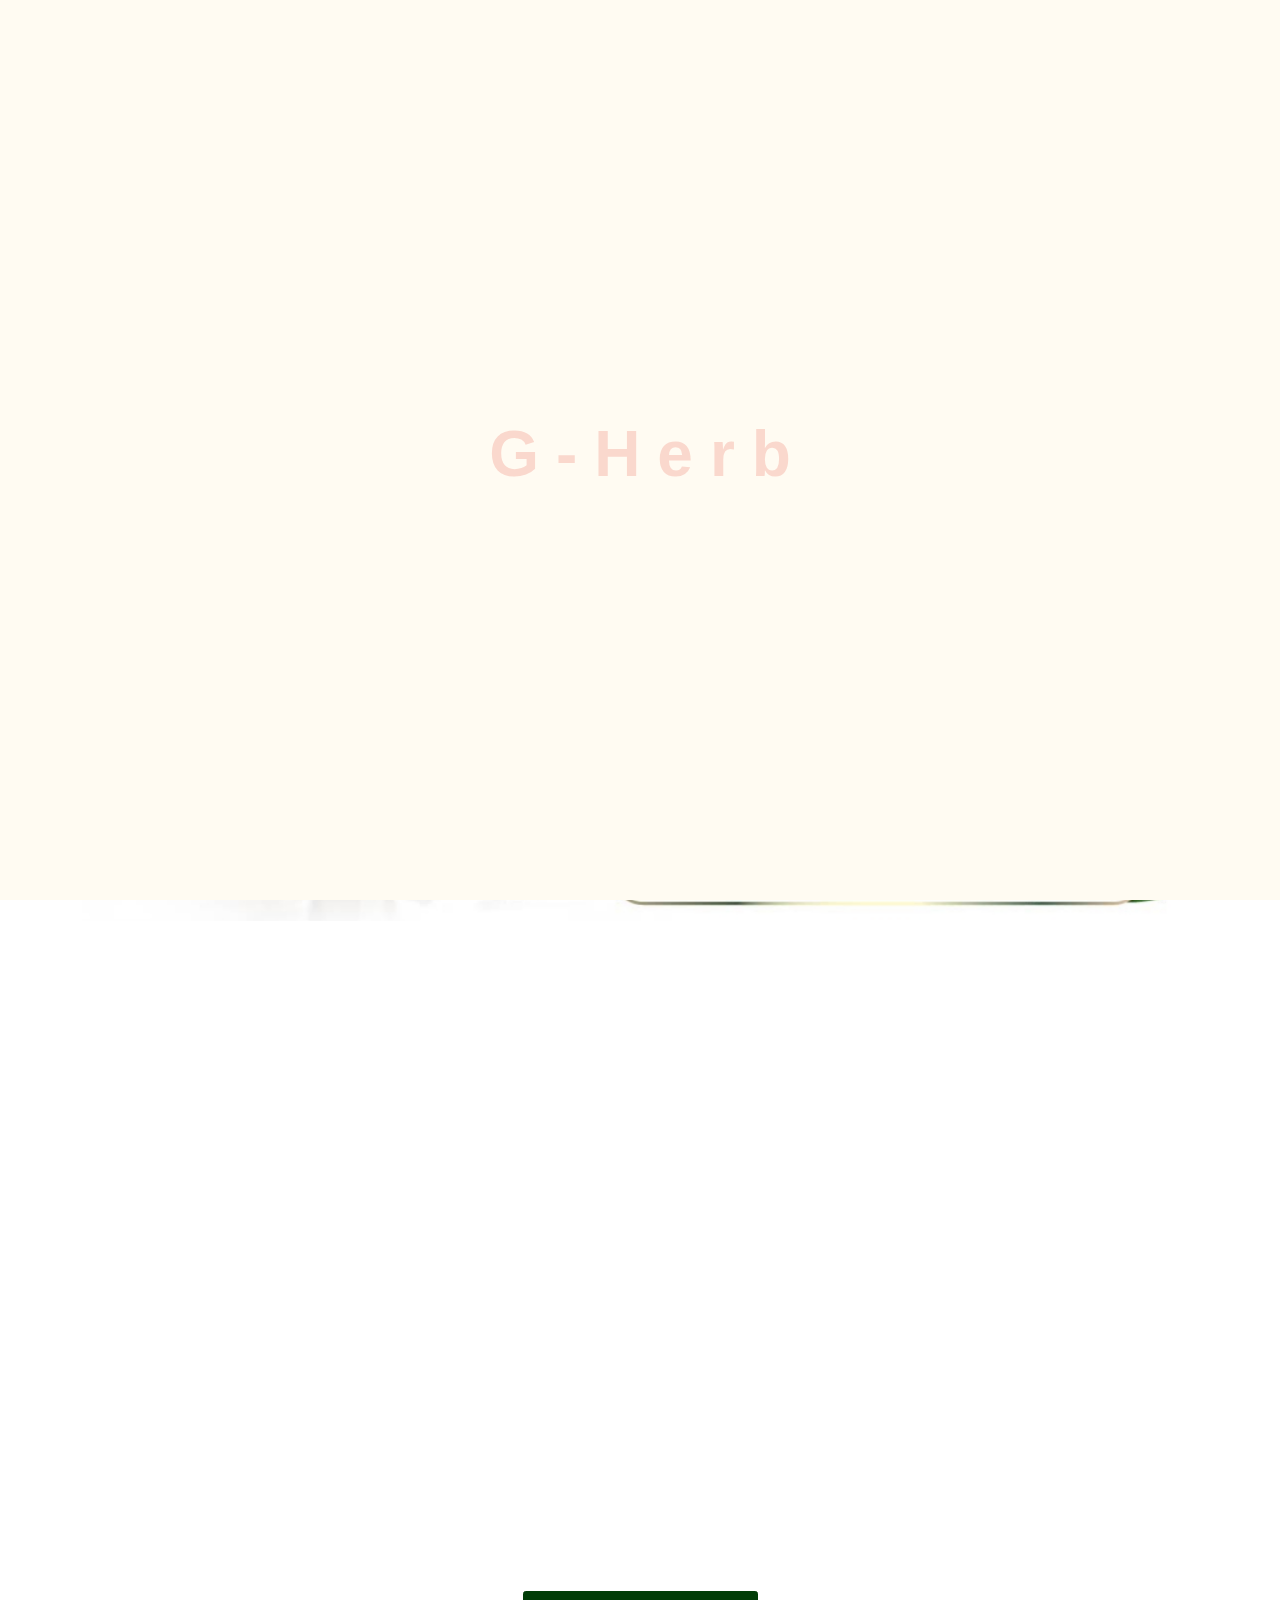
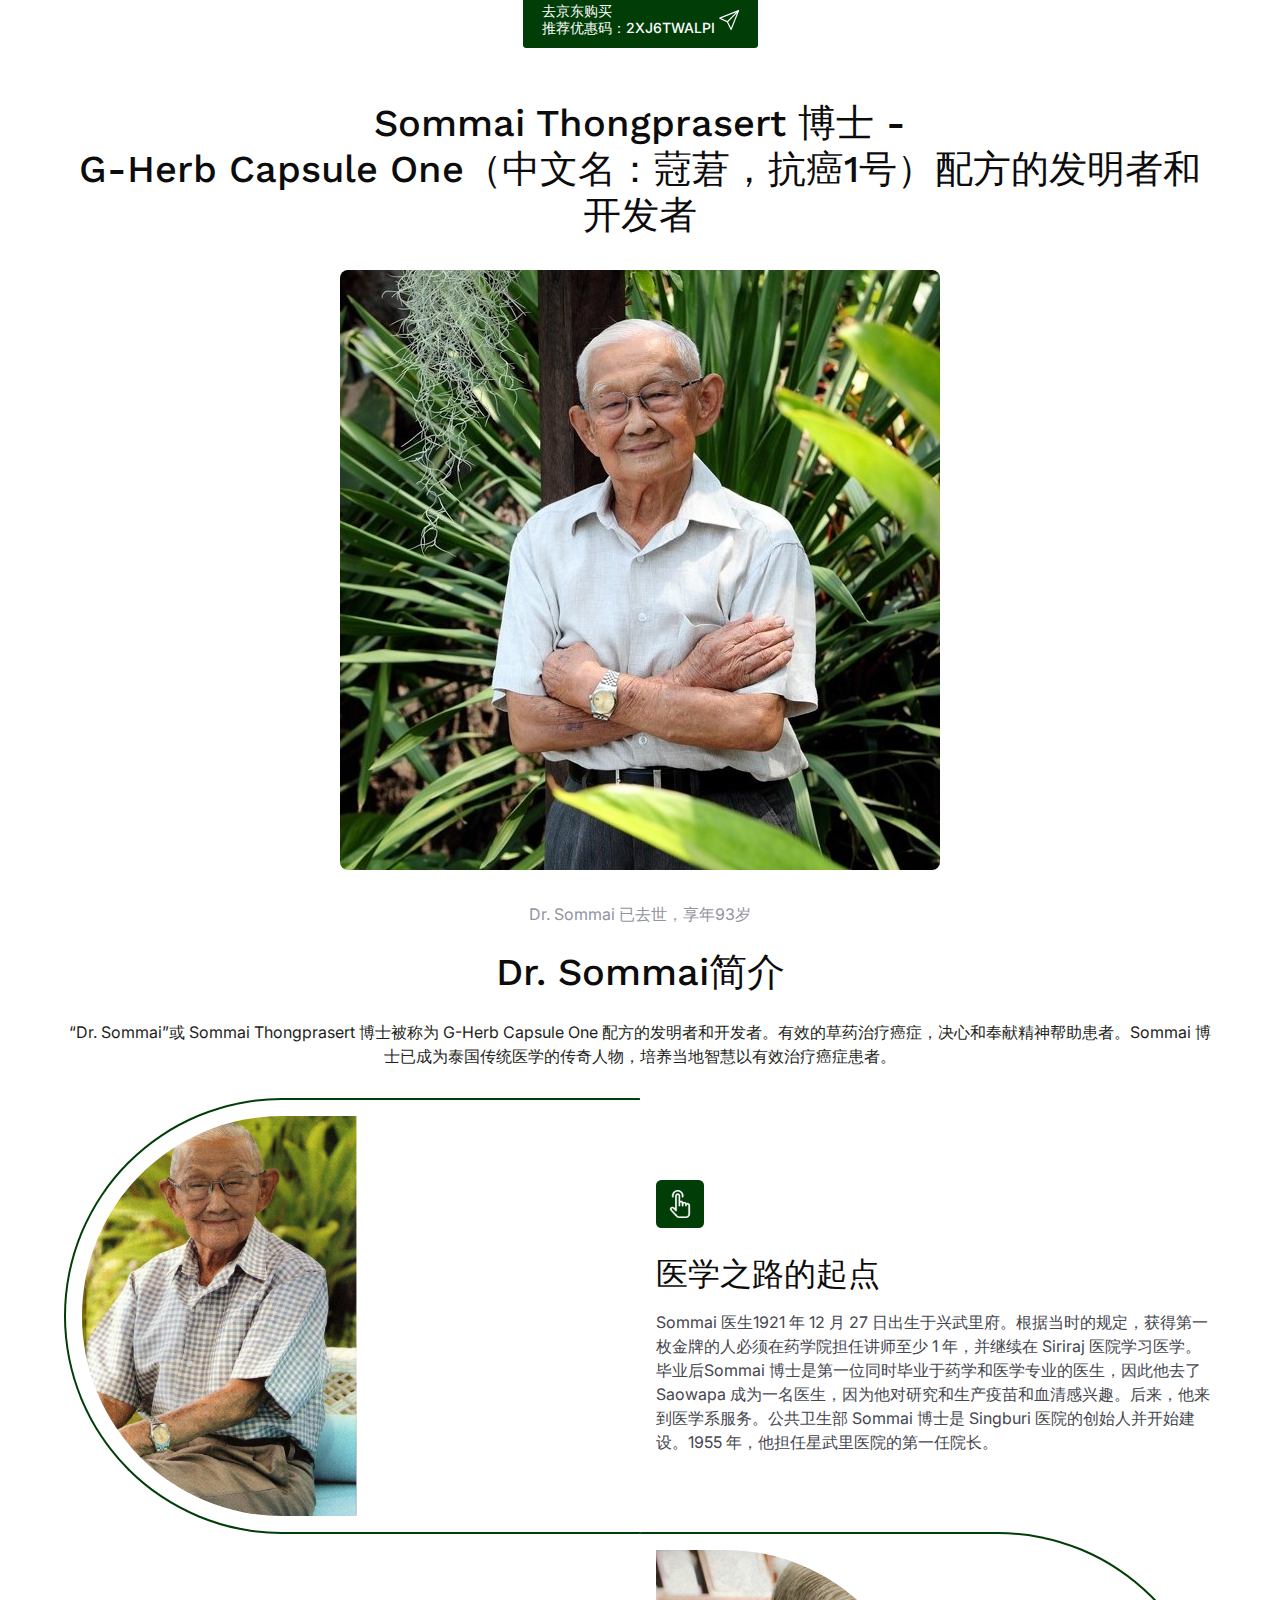
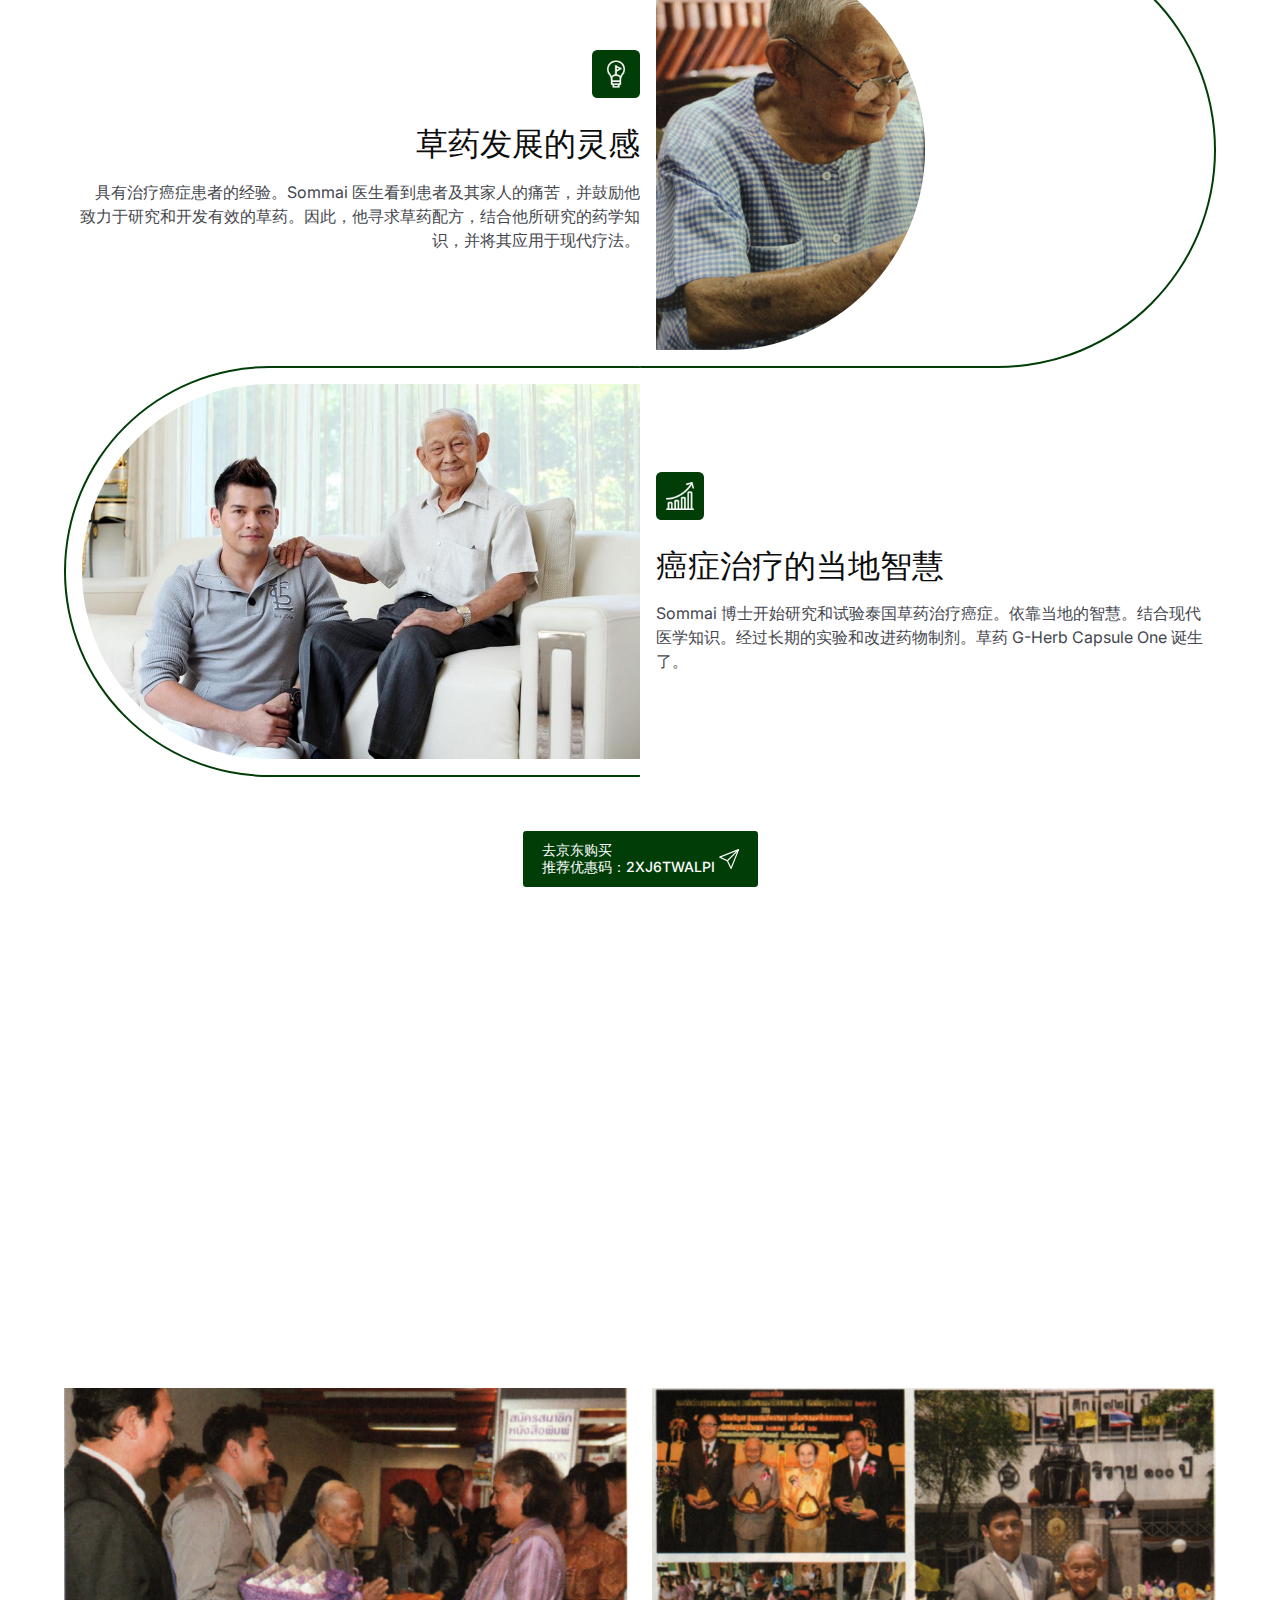
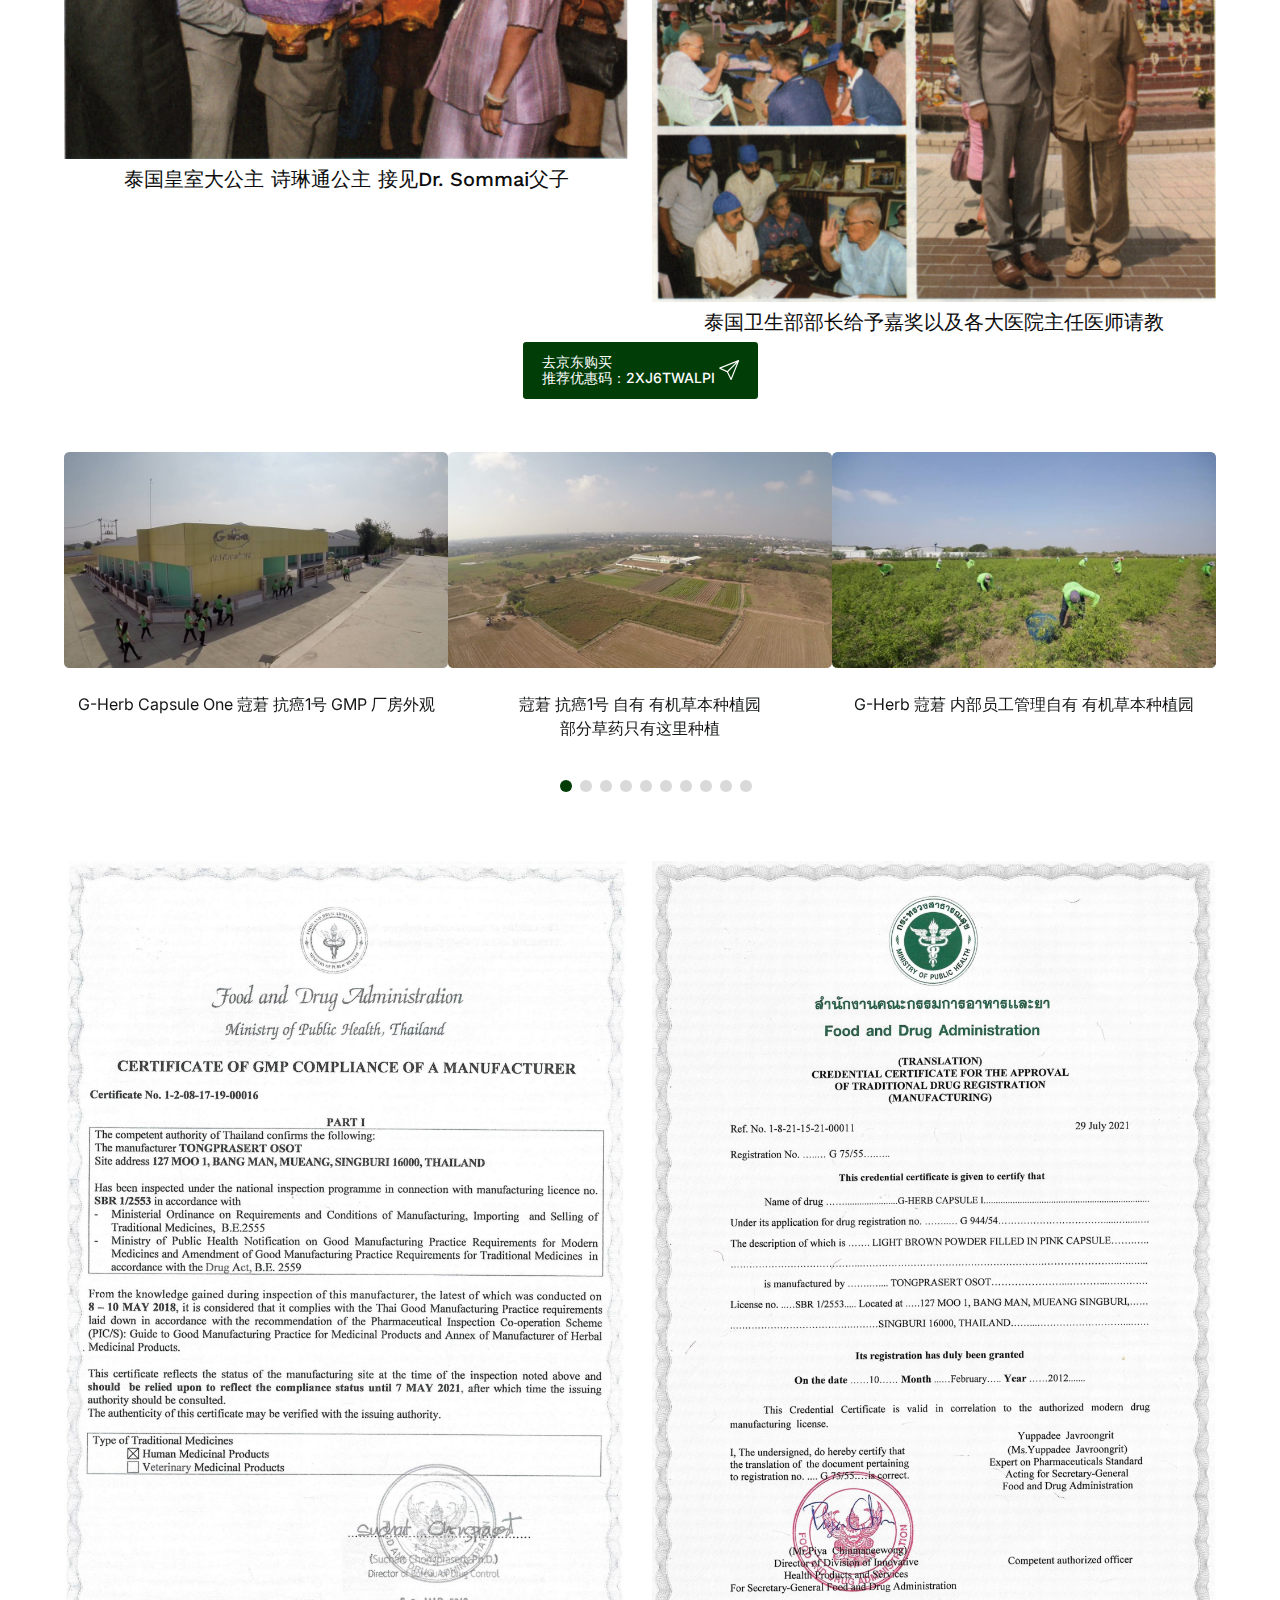
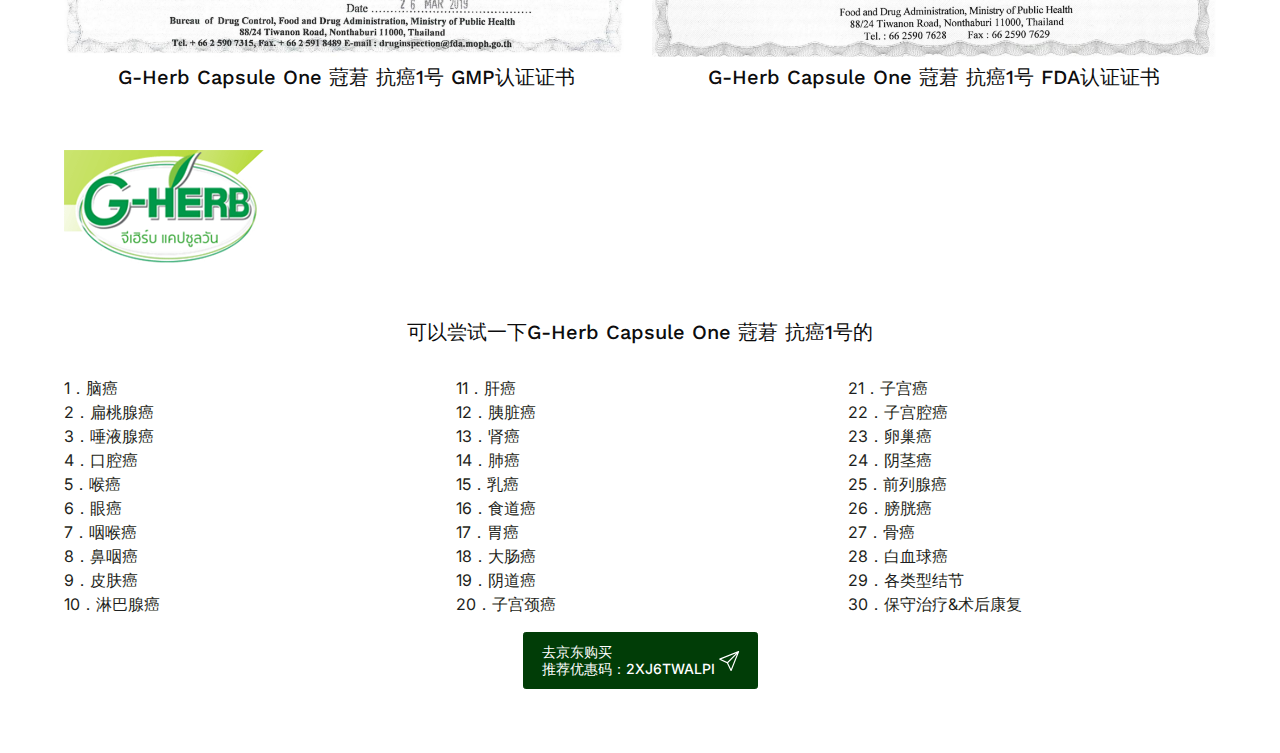
==== G-Herb Capsule One.html @ 32ceed3f "change mp4" ====
<!DOCTYPE html>
<html lang="en">

<head>
    <meta charset="UTF-8">
    <meta http-equiv="X-UA-Compatible" content="IE=edge">
    <meta name="viewport" content="width=device-width, initial-scale=1, shrink-to-fit=no">
    <meta name="keywords" content="G-Herb Capsule One,蒄莙,抗癌一号,抗癌1号,抗癌新药,泰国抗癌药,G-Herb,gherb,G-Herb Capsule 1,GHerb Capsule 1,G-Herb Capsule,GHerb Capsule,G-Herb Capsule1,GHerb Capsule1,GHerb Capsule One">
    <meta name="description" content="G-Herb Capsule One（中文名：蒄莙，抗癌1号），是2024年6月泰国进口抗癌新药">

    <title>G-Herb Capsule One || 蒄莙 || 抗癌一号 || 抗癌1号 || 2024年6月泰国进口抗癌新药</title>

    <!-- Favicon -->
    <link rel="shortcut icon" type="image/x-icon" href="./favicon.ico">

    <!-- All CSS files -->
    <link rel="stylesheet" href="static/css/font-awesome.css">
    <link rel="stylesheet" href="static/css/bootstrap.min.css">
    <link rel="stylesheet" href="static/css/classic.date.css">
    <link rel="stylesheet" href="static/css/classic.css">
    <link rel="stylesheet" href="static/css/slick.css">
    <link rel="stylesheet" href="static/css/app.css">
</head>

<body class="tt-smooth-scroll">
    <!-- Preloader -->
    <div id="preloader">
        <div class="loading loading07">
          <span data-text="G">G</span>
          <span data-text="-">-</span>
          <span data-text="H">H</span>
          <span data-text="e">e</span>
          <span data-text="r">r</span>
          <span data-text="b">b</span>
        </div>
    </div>
    <!-- Back To Top Start -->


    <!-- Main Wrapper Start -->
    <div id="scroll-container" data-code="推荐优惠码：2XJ6TWALPI">

        <!-- HEADER MENU START -->
        <header class="header position-relative">
            <div class="container-fluid">
                <nav class="navigation d-flex align-items-center justify-content-between">
                    <a href="#" class="d-flex align-items-center">
                        <img src="static/picture/logo.png" alt="G-Herb Capsule One 蒄莙 抗癌1号 logo" class="header-logo">
                    </a>
                    <div class="main-menu__right">
                        <a href="javascript:void(0);" class="cus-btn-2 goJD" title="点击复制推荐优惠码，并跳转到京东店铺" data-container="body" data-bs-toggle="modal" data-bs-target="#staticBackdrop">
                            <svg class="arr-2" xmlns="http://www.w3.org/2000/svg" width="21" height="20" viewbox="0 0 21 20" fill="none">
                                <path d="M20.513 0.171647C20.3472 0.00586635 20.0985 -0.0451101 19.881 0.041921L1.05291 7.57308C0.837481 7.65925 0.693223 7.86441 0.684942 8.09632C0.6767 8.32819 0.806075 8.54308 1.01482 8.64433L8.43934 12.2451L12.0402 19.6697C12.1384 19.8722 12.3435 19.9999 12.5673 19.9999C12.5742 19.9999 12.5812 19.9998 12.5882 19.9995C12.82 19.9913 13.0253 19.847 13.1114 19.6316L20.6426 0.803599C20.7297 0.585943 20.6787 0.337389 20.513 0.171647ZM2.71947 8.16862L17.6658 2.19016L8.7584 11.0974L2.71947 8.16862ZM12.5159 17.9651L9.58704 11.926L18.4944 3.01875L12.5159 17.9651Z"></path>
                            </svg>
                            <span class="text">
                                去京东购买<br />
                                推荐优惠码：<br class="d-xl-none" />2XJ6TWALPI
                            </span>
                            <span class="circle"></span>
                            <svg class="arr-1" xmlns="http://www.w3.org/2000/svg" width="21" height="20" viewbox="0 0 21 20" fill="none">
                                <path d="M20.513 0.171647C20.3472 0.00586635 20.0985 -0.0451101 19.881 0.041921L1.05291 7.57308C0.837481 7.65925 0.693223 7.86441 0.684942 8.09632C0.6767 8.32819 0.806075 8.54308 1.01482 8.64433L8.43934 12.2451L12.0402 19.6697C12.1384 19.8722 12.3435 19.9999 12.5673 19.9999C12.5742 19.9999 12.5812 19.9998 12.5882 19.9995C12.82 19.9913 13.0253 19.847 13.1114 19.6316L20.6426 0.803599C20.7297 0.585943 20.6787 0.337389 20.513 0.171647ZM2.71947 8.16862L17.6658 2.19016L8.7584 11.0974L2.71947 8.16862ZM12.5159 17.9651L9.58704 11.926L18.4944 3.01875L12.5159 17.9651Z"></path>
                            </svg>
                        </a>
                    </div>
                </nav>
            </div>
        </header>
        <!-- HEADER MENU END -->
        <!-- HERO BANNER START -->
        <section class="hero-banner">
            <div class="container-fluid">
                <h4 class="text-center mb-16 mt-16">2024年6月泰国新进口抗癌药</h4>
            </div>
        </section>
        <!-- HERO BANNER END -->
        <!-- HERO BANNER START -->
        <section class="hero-banner">
            <div class="container-fluid">
                <div class="banner-wrapper">
                    <div class="banner-image wow fadeInUp" data-wow-delay="1.95s">
                                <img src="static/picture/G-Herb Capsule One 30.png" alt="G-Herb Capsule One 蒄莙 抗癌1号 宣传图">
                            </div>
                </div>
            </div>
        </section>
        <!-- HERO BANNER END -->

        <!-- ABOUT SECTION START -->
        <section class="about-section py-80">
            <div class="container-fluid">
                <div class="row row-gap-4 align-items-center">
                    <div class="col-xl-6 col-lg-6 wow fadeInLeft animated" data-wow-delay="400ms">
                        <h2 class="mb-48">抗癌1号【蒄莙】简介：</h2>
                        <p class="mb-48 medium-black">G-Herb Capsule One（中文名：蒄莙，抗癌1号）由泰国的“Dr. Sommai”或 Sommai Thongprasert 博士发明和开发而来。G-Herb Capsule One（中文名：蒄莙，抗癌1号） 胶囊含有多种泰国草药，包括佛根茎、眼镜蛇舌草、慈鳔胶和黑鸡翅，通过 GMP（PIC/S） 良好生产规范药品检验合作计划，FDA – 食品和药物管理局 （Food and Drug Administration – FDA），并且通过了清真认证。它可有效减缓癌细胞的生长，减轻化疗的副作用，并增强身体的免疫系统。是一种由多种纯草本药物制成的抗癌胶囊。经过长达8年的交涉，终于于2024年6年G-Herb Capsule One（中文名：蒄莙，抗癌1号）在京东国际上线，得以引进我国。</p>
                    </div>
                    <div class="col-xl-6 col-lg-6 wow fadeInRight animated" data-wow-delay="400ms">
                        <div class="about-image">
                            <img src="static/picture/G-Herb Capsule One Product View.jpg" alt="G-Herb Capsule One 蒄莙 抗癌1号 产品图">
                            <div class="image-text text-center">
                                <h2 class="color-white mb-16">69+</h2>
                                <h5 class="color-white">多年研发 <br class="d-md-block d-none">
                                    实践经验</h5>
                            </div>
                        </div>
                    </div>
                </div>
            </div>
        </section>
        <!-- ABOUT SECTION END -->

        <!-- HERO BANNER START -->
        <section class="hero-banner">
            <div class="container-fluid text-center">
                <a href="javascript:void(0);" class="cus-btn-2 text-start goJD" title="点击复制推荐优惠码，并跳转到京东店铺" data-container="body" data-bs-toggle="modal" data-bs-target="#staticBackdrop">
                    <svg class="arr-2" xmlns="http://www.w3.org/2000/svg" width="21" height="20" viewbox="0 0 21 20" fill="none">
                        <path d="M20.513 0.171647C20.3472 0.00586635 20.0985 -0.0451101 19.881 0.041921L1.05291 7.57308C0.837481 7.65925 0.693223 7.86441 0.684942 8.09632C0.6767 8.32819 0.806075 8.54308 1.01482 8.64433L8.43934 12.2451L12.0402 19.6697C12.1384 19.8722 12.3435 19.9999 12.5673 19.9999C12.5742 19.9999 12.5812 19.9998 12.5882 19.9995C12.82 19.9913 13.0253 19.847 13.1114 19.6316L20.6426 0.803599C20.7297 0.585943 20.6787 0.337389 20.513 0.171647ZM2.71947 8.16862L17.6658 2.19016L8.7584 11.0974L2.71947 8.16862ZM12.5159 17.9651L9.58704 11.926L18.4944 3.01875L12.5159 17.9651Z"></path>
                    </svg>
                    <span class="text">
                        去京东购买<br />
                        推荐优惠码：<br class="d-xl-none" />2XJ6TWALPI
                    </span>
                    <span class="circle"></span>
                    <svg class="arr-1" xmlns="http://www.w3.org/2000/svg" width="21" height="20" viewbox="0 0 21 20" fill="none">
                        <path d="M20.513 0.171647C20.3472 0.00586635 20.0985 -0.0451101 19.881 0.041921L1.05291 7.57308C0.837481 7.65925 0.693223 7.86441 0.684942 8.09632C0.6767 8.32819 0.806075 8.54308 1.01482 8.64433L8.43934 12.2451L12.0402 19.6697C12.1384 19.8722 12.3435 19.9999 12.5673 19.9999C12.5742 19.9999 12.5812 19.9998 12.5882 19.9995C12.82 19.9913 13.0253 19.847 13.1114 19.6316L20.6426 0.803599C20.7297 0.585943 20.6787 0.337389 20.513 0.171647ZM2.71947 8.16862L17.6658 2.19016L8.7584 11.0974L2.71947 8.16862ZM12.5159 17.9651L9.58704 11.926L18.4944 3.01875L12.5159 17.9651Z"></path>
                    </svg>
                </a>
            </div>
        </section>
        <!-- HERO BANNER END -->

        <!-- ABOUT US PAGE -->
        <section class="about-us-page py-80">
            <div class="container-fluid">
                <h3 class="text-center mb-48">Sommai Thongprasert 博士 - <br class="d-lg-block d-none">
                    G-Herb Capsule One（中文名：蒄莙，抗癌1号）配方的发明者和开发者</h3>
                <div class="text-center">
                    <img src="static/picture/G-Herb Capsule One Decoverer.png" alt="G-Herb Capsule One 蒄莙 抗癌1号的发明者和开发者 Dr. Sommai" class="br-12 mb-48">
                </div>
                <p class="text-center mb-24">Dr. Sommai 已去世，享年93岁</p>
                <h3 class="text-center mb-24">Dr. Sommai简介</h3>
                <p class="text-center mb-48 medium-black">“Dr. Sommai”或 Sommai Thongprasert 博士被称为 G-Herb Capsule One 配方的发明者和开发者。有效的草药治疗癌症，决心和奉献精神帮助患者。Sommai 博士已成为泰国传统医学的传奇人物，培养当地智慧以有效治疗癌症患者。</p>
                <div class="row row-gap-4 align-items-center gx-0">
                    <div class="col-lg-6 order-lg-1 order-2">
                        <div class="about-image-container">
                            <img src="static/picture/G-Herb Capsule One Decoverer Dr. Sommai.png" alt="G-Herb Capsule One 蒄莙 抗癌1号的发明者和开发者 Dr. Sommai" style="max-height: 400px !important">
                        </div>
                    </div>
                    <div class="col-lg-6 order-lg-2 order-1">
                        <div class="about-text-container">
                            <div class="about-icon mb-32">
                                <img src="static/picture/ai-1.png" alt="">
                            </div>
                            <h4 class="mb-16">医学之路的起点</h4>
                            <p class="dark-gray medium-black">Sommai 医生1921 年 12 月 27 日出生于兴武里府。根据当时的规定，获得第一枚金牌的人必须在药学院担任讲师至少 1 年，并继续在 Siriraj 医院学习医学。毕业后Sommai 博士是第一位同时毕业于药学和医学专业的医生，因此他去了 Saowapa 成为一名医生，因为他对研究和生产疫苗和血清感兴趣。后来，他来到医学系服务。公共卫生部
                            Sommai 博士是 Singburi 医院的创始人并开始建设。1955 年，他担任星武里医院的第一任院长。</p>
                        </div>
                    </div>
                </div>
                <div class="row row-gap-4 align-items-center gx-0 py-lg-0 py-80">
                    <div class="col-lg-6">
                        <div class="about-text-container vr-2">
                            <div class="about-icon mb-32 text-end">
                                <img src="static/picture/ai-2.png" alt="">
                            </div>
                            <h4 class="text-end mb-16">草药发展的灵感</h4>
                            <p class="text-end dark-gray medium-black">具有治疗癌症患者的经验。Sommai 医生看到患者及其家人的痛苦，并鼓励他致力于研究和开发有效的草药。因此，他寻求草药配方，结合他所研究的药学知识，并将其应用于现代疗法。</p>
                        </div>
                    </div>
                    <div class="col-lg-6">
                        <div class="about-image-container vr-2 ">
                            <img src="static/picture/G-Herb Capsule One Decoverer Dr. Sommai older.png" alt="G-Herb Capsule One 蒄莙 抗癌1号的发明者和开发者 Dr. Sommai" style="max-height: 400px !important">
                        </div>
                    </div>
                </div>
                <div class="row row-gap-4 align-items-center gx-0">
                    <div class="col-lg-6 order-lg-1 order-2">
                        <div class="about-image-container">
                            <img src="static/picture/G-Herb Capsule One Decoverer Dr. Sommai and his som.png" alt="G-Herb Capsule One 蒄莙 抗癌1号的发明者和开发者 Dr. Sommai" style="max-height: 400px !important">
                        </div>
                    </div>
                    <div class="col-lg-6 order-lg-2 order-1">
                        <div class="about-text-container">
                            <div class="about-icon mb-32">
                                <img src="static/picture/ai-3.png" alt="">
                            </div>
                            <h4 class="mb-16">癌症治疗的当地智慧</h4>
                            <p class="dark-gray medium-black">Sommai 博士开始研究和试验泰国草药治疗癌症。依靠当地的智慧。结合现代医学知识。经过长期的实验和改进药物制剂。草药 G-Herb Capsule One 诞生了。</p>
                        </div>
                    </div>
                </div>
            </div>
        </section>
        <!-- ABOUT US PAGE -->

        <!-- HERO BANNER START -->
        <section class="hero-banner">
            <div class="container-fluid text-center">
                <a href="javascript:void(0);" class="cus-btn-2 text-start goJD" title="点击复制推荐优惠码，并跳转到京东店铺" data-container="body" data-bs-toggle="modal" data-bs-target="#staticBackdrop">
                    <svg class="arr-2" xmlns="http://www.w3.org/2000/svg" width="21" height="20" viewbox="0 0 21 20" fill="none">
                        <path d="M20.513 0.171647C20.3472 0.00586635 20.0985 -0.0451101 19.881 0.041921L1.05291 7.57308C0.837481 7.65925 0.693223 7.86441 0.684942 8.09632C0.6767 8.32819 0.806075 8.54308 1.01482 8.64433L8.43934 12.2451L12.0402 19.6697C12.1384 19.8722 12.3435 19.9999 12.5673 19.9999C12.5742 19.9999 12.5812 19.9998 12.5882 19.9995C12.82 19.9913 13.0253 19.847 13.1114 19.6316L20.6426 0.803599C20.7297 0.585943 20.6787 0.337389 20.513 0.171647ZM2.71947 8.16862L17.6658 2.19016L8.7584 11.0974L2.71947 8.16862ZM12.5159 17.9651L9.58704 11.926L18.4944 3.01875L12.5159 17.9651Z"></path>
                    </svg>
                    <span class="text">
                        去京东购买<br />
                        推荐优惠码：<br class="d-xl-none" />2XJ6TWALPI
                    </span>
                    <span class="circle"></span>
                    <svg class="arr-1" xmlns="http://www.w3.org/2000/svg" width="21" height="20" viewbox="0 0 21 20" fill="none">
                        <path d="M20.513 0.171647C20.3472 0.00586635 20.0985 -0.0451101 19.881 0.041921L1.05291 7.57308C0.837481 7.65925 0.693223 7.86441 0.684942 8.09632C0.6767 8.32819 0.806075 8.54308 1.01482 8.64433L8.43934 12.2451L12.0402 19.6697C12.1384 19.8722 12.3435 19.9999 12.5673 19.9999C12.5742 19.9999 12.5812 19.9998 12.5882 19.9995C12.82 19.9913 13.0253 19.847 13.1114 19.6316L20.6426 0.803599C20.7297 0.585943 20.6787 0.337389 20.513 0.171647ZM2.71947 8.16862L17.6658 2.19016L8.7584 11.0974L2.71947 8.16862ZM12.5159 17.9651L9.58704 11.926L18.4944 3.01875L12.5159 17.9651Z"></path>
                    </svg>
                </a>
            </div>
        </section>
        <!-- HERO BANNER END -->

        <!-- HERO BANNER START -->
        <section class="hero-banner pt-80">
            <div class="container-fluid">
                <div class="banner-wrapper wow fadeInUp" data-wow-delay="1.95s">
                    <img src="static/picture/G-Herb Capsule One Decoverer Dr. Sommai working.png" alt="G-Herb Capsule One 蒄莙 抗癌1号 Dr. Sommai 工作照">
                </div>
                <div class="row row-gap-4">
                    <div class="col-lg-6 col-md-6">
                        <div class="team-card">
                            <div class="image-box mb-8">
                                <img src="static/picture/G-Herb Capsule One Decoverer Dr. Sommai meet.png" alt="G-Herb Capsule One 泰国皇室大公主 诗琳通公主 接见Dr. Sommai父子">
                            </div>
                            <div class="mb-8">
                                <h6 class="text-center">泰国皇室大公主 诗琳通公主 接见Dr. Sommai父子</h6>
                            </div>
                        </div>
                    </div>
                    <div class="col-lg-6 col-md-6">
                        <div class="team-card">
                            <div class="image-box mb-8">
                                <img src="static/picture/G-Herb Capsule One Decoverer Dr. Sommai study.png" alt="G-Herb Capsule One 泰国卫生部部长颁奖以及各大医院主任医师请教">
                            </div>
                            <div class="mb-8">
                                <h6 class="text-center">泰国卫生部部长给予嘉奖以及各大医院主任医师请教</h6>
                            </div>
                        </div>
                    </div>
                </div>
            </div>
        </section>
        <!-- HERO BANNER END -->

        <!-- TEAM SECTION START -->
        <!-- <section class="team-section py-40">
            <div class="container-fluid">
                <div class="team-card bg-lightest-gray mb-24 text-center">
                    <div class="image-box mb-8">
                        <video src="static/picture/How G-Herb Capsule One Work.mp4" controls preload="auto" x-webkit-airplay="true" webkit-playsinline="true" poster="static/picture/How G-Herb Capsule One Work.jpg" width="100%"></video>
                    </div>
                    <div>
                        <h6 class="text-center mb-8">G-Herb Capsule One（中文名：蒄莙，抗癌1号）的抗癌原理</h6>
                    </div>
                </div>

                <div class="team-card bg-lightest-gray mb-24 text-center">
                    <div class="image-box mb-8">
                        <video src="static/picture/G-Herb Capsule One Company.mp4" controls preload="auto" x-webkit-airplay="true" webkit-playsinline="true" poster="static/picture/G-Herb Capsule One Company.jpg" width="100%"></video>
                    </div>
                    <div>
                        <h6 class="text-center mb-8">G-Herb Capsule One（中文名：蒄莙，抗癌1号）的董事长致辞</h6>
                    </div>
                </div>
            </div>
        </section> -->
        <!-- TEAM SECTION END -->

        <!-- HERO BANNER START -->
        <section class="hero-banner">
            <div class="container-fluid text-center">
                <a href="javascript:void(0);" class="cus-btn-2 text-start goJD" title="点击复制推荐优惠码，并跳转到京东店铺" data-container="body" data-bs-toggle="modal" data-bs-target="#staticBackdrop">
                    <svg class="arr-2" xmlns="http://www.w3.org/2000/svg" width="21" height="20" viewbox="0 0 21 20" fill="none">
                        <path d="M20.513 0.171647C20.3472 0.00586635 20.0985 -0.0451101 19.881 0.041921L1.05291 7.57308C0.837481 7.65925 0.693223 7.86441 0.684942 8.09632C0.6767 8.32819 0.806075 8.54308 1.01482 8.64433L8.43934 12.2451L12.0402 19.6697C12.1384 19.8722 12.3435 19.9999 12.5673 19.9999C12.5742 19.9999 12.5812 19.9998 12.5882 19.9995C12.82 19.9913 13.0253 19.847 13.1114 19.6316L20.6426 0.803599C20.7297 0.585943 20.6787 0.337389 20.513 0.171647ZM2.71947 8.16862L17.6658 2.19016L8.7584 11.0974L2.71947 8.16862ZM12.5159 17.9651L9.58704 11.926L18.4944 3.01875L12.5159 17.9651Z"></path>
                    </svg>
                    <span class="text">
                        去京东购买<br />
                        推荐优惠码：<br class="d-xl-none" />2XJ6TWALPI
                    </span>
                    <span class="circle"></span>
                    <svg class="arr-1" xmlns="http://www.w3.org/2000/svg" width="21" height="20" viewbox="0 0 21 20" fill="none">
                        <path d="M20.513 0.171647C20.3472 0.00586635 20.0985 -0.0451101 19.881 0.041921L1.05291 7.57308C0.837481 7.65925 0.693223 7.86441 0.684942 8.09632C0.6767 8.32819 0.806075 8.54308 1.01482 8.64433L8.43934 12.2451L12.0402 19.6697C12.1384 19.8722 12.3435 19.9999 12.5673 19.9999C12.5742 19.9999 12.5812 19.9998 12.5882 19.9995C12.82 19.9913 13.0253 19.847 13.1114 19.6316L20.6426 0.803599C20.7297 0.585943 20.6787 0.337389 20.513 0.171647ZM2.71947 8.16862L17.6658 2.19016L8.7584 11.0974L2.71947 8.16862ZM12.5159 17.9651L9.58704 11.926L18.4944 3.01875L12.5159 17.9651Z"></path>
                    </svg>
                </a>
            </div>
        </section>
        <!-- HERO BANNER END -->

        <!-- CONTACT SECTION START -->
        <section class="contact-page py-80">
            <div class="container-fluid">
                <div class="contact-slider">
                    <div class="slide text-center">
                        <img src="static/picture/G-Herb Capsule One Company View1.png" alt="" class="mb-24 br-8">
                        <p class="light-black mb-24">G-Herb Capsule One 蒄莙 抗癌1号 GMP 厂房外观</p>
                    </div>
                    <div class="slide text-center">
                        <img src="static/picture/G-Herb Capsule One Company View2.png" alt="" class="mb-24 br-8">
                        <p class="light-black mb-24">蒄莙 抗癌1号 自有 有机草本种植园<br />部分草药只有这里种植</p>
                    </div>
                    <div class="slide text-center">
                        <img src="static/picture/G-Herb Capsule One Company View3.png" alt="" class="mb-24 br-8">
                        <p class="light-black mb-24">G-Herb 蒄莙 内部员工管理自有 有机草本种植园</p>
                    </div>
                    <div class="slide text-center">
                        <img src="static/picture/G-Herb Capsule One Company View4.png" alt="" class="mb-24 br-8">
                        <p class="light-black mb-24">蒄莙 抗癌1号内部员工记录草药生长情况</p>
                    </div>
                    <div class="slide text-center">
                        <img src="static/picture/G-Herb Capsule One Company View5.png" alt="" class="mb-24 br-8">
                        <p class="light-black mb-24">G-Herb Capsule One 员工清点库存<br />年份越久药效越好</p>
                    </div>
                    <div class="slide text-center">
                        <img src="static/picture/G-Herb Capsule One Company View6.png" alt="" class="mb-24 br-8">
                        <p class="light-black mb-24">蒄莙 抗癌1号 数十年老员工<br />G-Herb离职率为0，这在泰国十分罕见</p>
                    </div>
                    <div class="slide text-center">
                        <img src="static/picture/G-Herb Capsule One Company View7.png" alt="" class="mb-24 br-8">
                        <p class="light-black mb-24">蒄莙 抗癌1号 草本胶囊制作中</p>
                    </div>
                    <div class="slide text-center">
                        <img src="static/picture/G-Herb Capsule One Company View8.png" alt="" class="mb-24 br-8">
                        <p class="light-black mb-24">G-Herb Capsule One 草本胶囊成品</p>
                    </div>
                    <div class="slide text-center">
                        <img src="static/picture/G-Herb Capsule One Company View9.png" alt="" class="mb-24 br-8">
                        <p class="light-black mb-24">蒄莙 抗癌1号 草本胶囊加工中</p>
                    </div>
                    <div class="slide text-center">
                        <img src="static/picture/G-Herb Capsule One Company View10.png" alt="" class="mb-24 br-8">
                        <p class="light-black mb-24">G-Herb Capsule One 蒄莙 抗癌1号 草药入库</p>
                    </div>
                </div>
            </div>
        </section>
        <!-- CONTACT SECTION END -->

        <!-- HERO BANNER START -->
        <section class="hero-banner pb-80">
            <div class="container-fluid">
                <div class="row row-gap-4">
                    <div class="col-lg-6 col-md-6">
                        <div class="team-card">
                            <div class="image-box mb-8">
                                <img src="static/picture/G-Herb Capsule One GMP.png" alt="G-Herb Capsule One 蒄莙 抗癌1号 GMP认证证书">
                            </div>
                            <div class="mb-8">
                                <h6 class="text-center">G-Herb Capsule One 蒄莙 抗癌1号 GMP认证证书</h6>
                            </div>
                        </div>
                    </div>
                    <div class="col-lg-6 col-md-6">
                        <div class="team-card">
                            <div class="image-box mb-8">
                                <img src="static/picture/G-Herb Capsule One FDA.png" alt="G-Herb Capsule One 蒄莙 抗癌1号 FDA认证证书">
                            </div>
                            <div class="mb-8">
                                <h6 class="text-center">G-Herb Capsule One 蒄莙 抗癌1号 FDA认证证书</h6>
                            </div>
                        </div>
                    </div>
                </div>
            </div>
        </section>
        <!-- HERO BANNER END -->

        <!--FOOTER START -->
        <footer class="bg-white pb-96">
            <div class="container-fluid">
                <div class="logo-block mb-48">
                    <a href="#" class="mb-24" title="">
                        <img src="static/picture/logo.png" alt="G-Herb Capsule One 蒄莙 抗癌1号 logo">
                    </a>
                </div>
                <div class="row">
                	<div class="mb-8">
                        <h6 class="text-center">可以尝试一下G-Herb Capsule One 蒄莙 抗癌1号的</h6>
                    </div>
                    <div class="col-xl-4 col-lg-4 col-md-4">
                        <div class="footer-links">
                            <ul class="list-unstyled medium-black">
                                <li>1．脑癌</li>
                                <li>2．扁桃腺癌</li>
                                <li>3．唾液腺癌</li>
                                <li>4．口腔癌</li>
                                <li>5．喉癌</li>
                                <li>6．眼癌</li>
                                <li>7．咽喉癌</li>
                                <li>8．鼻咽癌</li>
                                <li>9．皮肤癌</li>
                                <li>10．淋巴腺癌</li>
                            </ul>
                        </div>
                    </div>
                    <div class="col-xl-4 col-lg-4 col-md-4">
                        <div class="footer-links">
                            <ul class="list-unstyled medium-black">
                                <li>11．肝癌</li>
                                <li>12．胰脏癌</li>
                                <li>13．肾癌</li>
                                <li>14．肺癌</li>
                                <li>15．乳癌</li>
                                <li>16．食道癌</li>
                                <li>17．胃癌</li>
                                <li>18．大肠癌</li>
                                <li>19．阴道癌</li>
                                <li>20．子宫颈癌</li>
                            </ul>
                        </div>
                    </div>
                    <div class="col-xl-4 col-lg-4 col-md-4">
                        <div class="footer-links">
                            <ul class="list-unstyled medium-black">
                                <li>21．子宫癌</li>
                                <li>22．子宫腔癌</li>
                                <li>23．卵巢癌</li>
                                <li>24．阴茎癌</li>
                                <li>25．前列腺癌</li>
                                <li>26．膀胱癌</li>
                                <li>27．骨癌</li>
                                <li>28．白血球癌</li>
                                <li>29．各类型结节</li>
                                <li>30．保守治疗&术后康复</li>
                            </ul>
                        </div>
                    </div>
                </div>
            </div>
            <div class="container-fluid text-center">
                <a href="javascript:void(0);" class="cus-btn-2 text-start goJD" title="点击复制推荐优惠码，并跳转到京东店铺" data-container="body" data-bs-toggle="modal" data-bs-target="#staticBackdrop">
                    <svg class="arr-2" xmlns="http://www.w3.org/2000/svg" width="21" height="20" viewbox="0 0 21 20" fill="none">
                        <path d="M20.513 0.171647C20.3472 0.00586635 20.0985 -0.0451101 19.881 0.041921L1.05291 7.57308C0.837481 7.65925 0.693223 7.86441 0.684942 8.09632C0.6767 8.32819 0.806075 8.54308 1.01482 8.64433L8.43934 12.2451L12.0402 19.6697C12.1384 19.8722 12.3435 19.9999 12.5673 19.9999C12.5742 19.9999 12.5812 19.9998 12.5882 19.9995C12.82 19.9913 13.0253 19.847 13.1114 19.6316L20.6426 0.803599C20.7297 0.585943 20.6787 0.337389 20.513 0.171647ZM2.71947 8.16862L17.6658 2.19016L8.7584 11.0974L2.71947 8.16862ZM12.5159 17.9651L9.58704 11.926L18.4944 3.01875L12.5159 17.9651Z"></path>
                    </svg>
                    <span class="text">
                        去京东购买<br />
                        推荐优惠码：<br class="d-xl-none" />2XJ6TWALPI
                    </span>
                    <span class="circle"></span>
                    <svg class="arr-1" xmlns="http://www.w3.org/2000/svg" width="21" height="20" viewbox="0 0 21 20" fill="none">
                        <path d="M20.513 0.171647C20.3472 0.00586635 20.0985 -0.0451101 19.881 0.041921L1.05291 7.57308C0.837481 7.65925 0.693223 7.86441 0.684942 8.09632C0.6767 8.32819 0.806075 8.54308 1.01482 8.64433L8.43934 12.2451L12.0402 19.6697C12.1384 19.8722 12.3435 19.9999 12.5673 19.9999C12.5742 19.9999 12.5812 19.9998 12.5882 19.9995C12.82 19.9913 13.0253 19.847 13.1114 19.6316L20.6426 0.803599C20.7297 0.585943 20.6787 0.337389 20.513 0.171647ZM2.71947 8.16862L17.6658 2.19016L8.7584 11.0974L2.71947 8.16862ZM12.5159 17.9651L9.58704 11.926L18.4944 3.01875L12.5159 17.9651Z"></path>
                    </svg>
                </a>
            </div>
        </footer>
        <!--FOOTER END -->

    </div>
    <!-- Main Wrapper End -->
<!-- Modal -->
<div class="modal fade" id="staticBackdrop" data-bs-backdrop="static" data-bs-keyboard="false" tabindex="-1" aria-labelledby="staticBackdropLabel" aria-hidden="true">
  <div class="modal-dialog">
    <div class="modal-content">
      <div class="modal-header">
        <h1 class="modal-title fs-5" id="staticBackdropLabel">提示</h1>
        <button type="button" class="btn-close" data-bs-dismiss="modal" aria-label="Close"></button>
      </div>
      <div class="modal-body copyTis copyOK medium-black" style="display: none;">
        已复制7.5折<span class="quanTips">官方推荐优惠码：2XJ6TWALPI</span>，正在跳转……
      </div>
      <div class="modal-body copyTis copyFail" style="display: none;">
        <p class="medium-black">请手动复制7.5折官方推荐优惠码：<span class="quanTips">2XJ6TWALPI</span></p>
        <p><a class="color-primary fw-800 jumpJd" href="#">复制后点击这里跳转到京东优惠购买</a></p>
      </div>
      <div class="modal-footer">
        <button type="button" class="btn btn-secondary" data-bs-dismiss="modal">关闭</button>
      </div>
    </div>
  </div>
</div>

    <!-- Back To Top Start -->
    <button class="scrollToTopBtn"><i class="fa fa-arrow-up"></i></button>
    <!-- Jquery Js -->
    <script src="static/js/bootstrap.min.js"></script>
    <script src="static/js/jquery-3.6.3.min.js"></script>
    <script src="static/js/jquery-validator.js"></script>
    <script src="static/js/slick.min.js"></script>
    <script src="static/js/wow.js"></script>
    <script src="static/js/app.js"></script>
    <script>
    var _hmt = _hmt || [];
    (function() {
      var hm = document.createElement("script");
      hm.src = "https://hm.baidu.com/hm.js?866e6aff5361c8ccbb4b9b7af3a2912f";
      var s = document.getElementsByTagName("script")[0]; 
      s.parentNode.insertBefore(hm, s);
    })();
    </script>
</body>

</html>
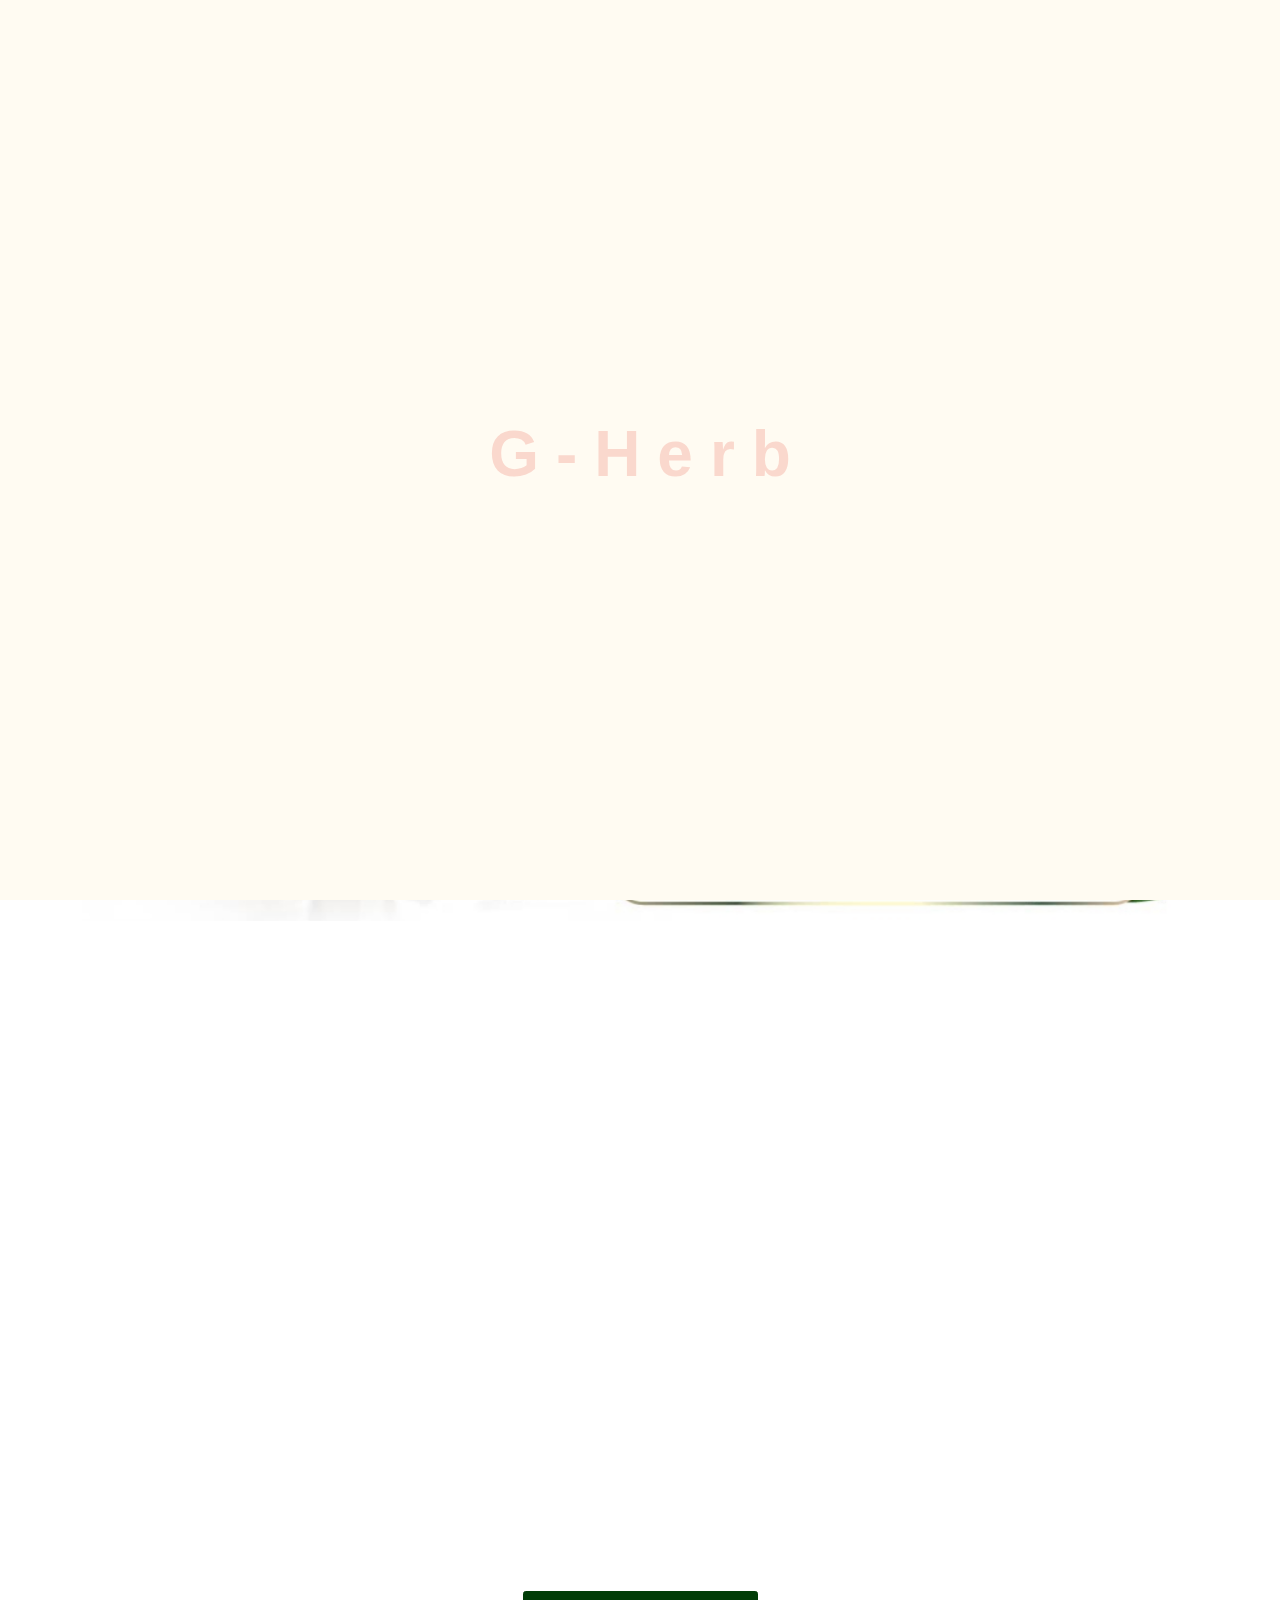
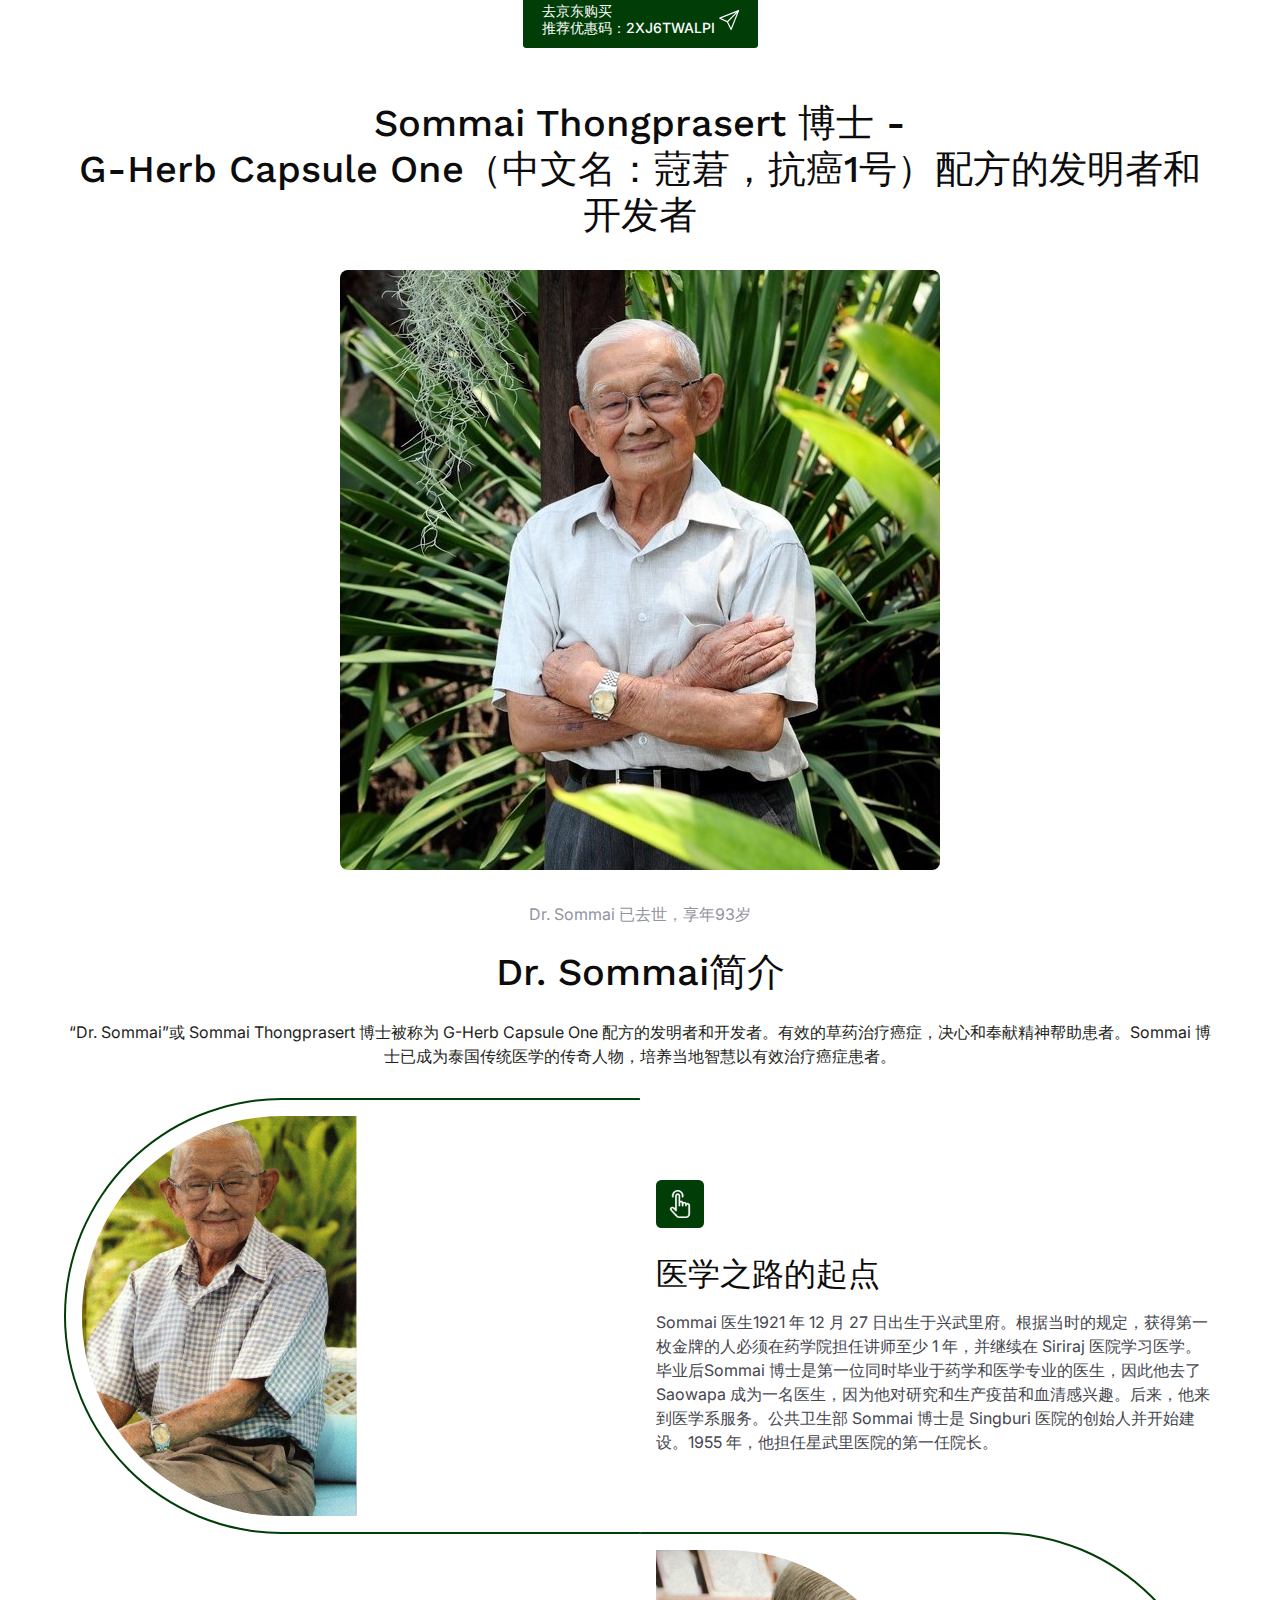
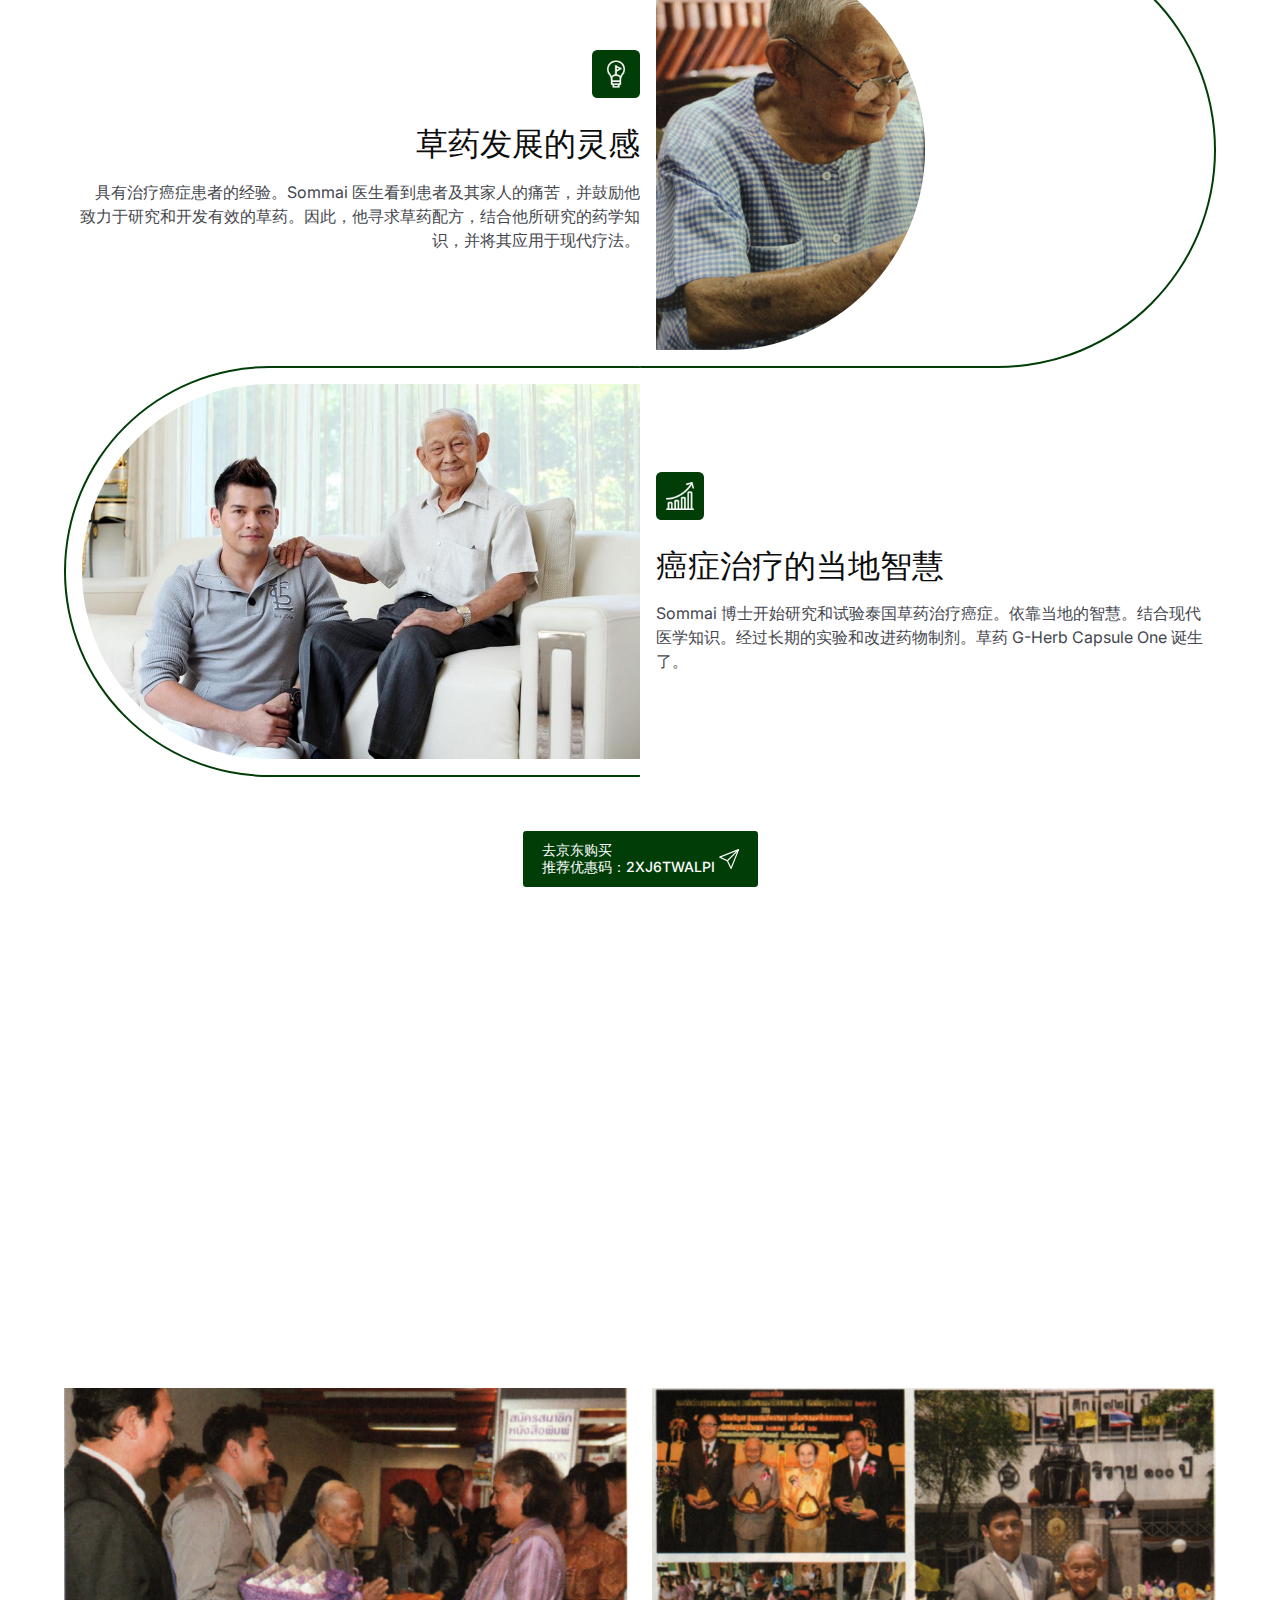
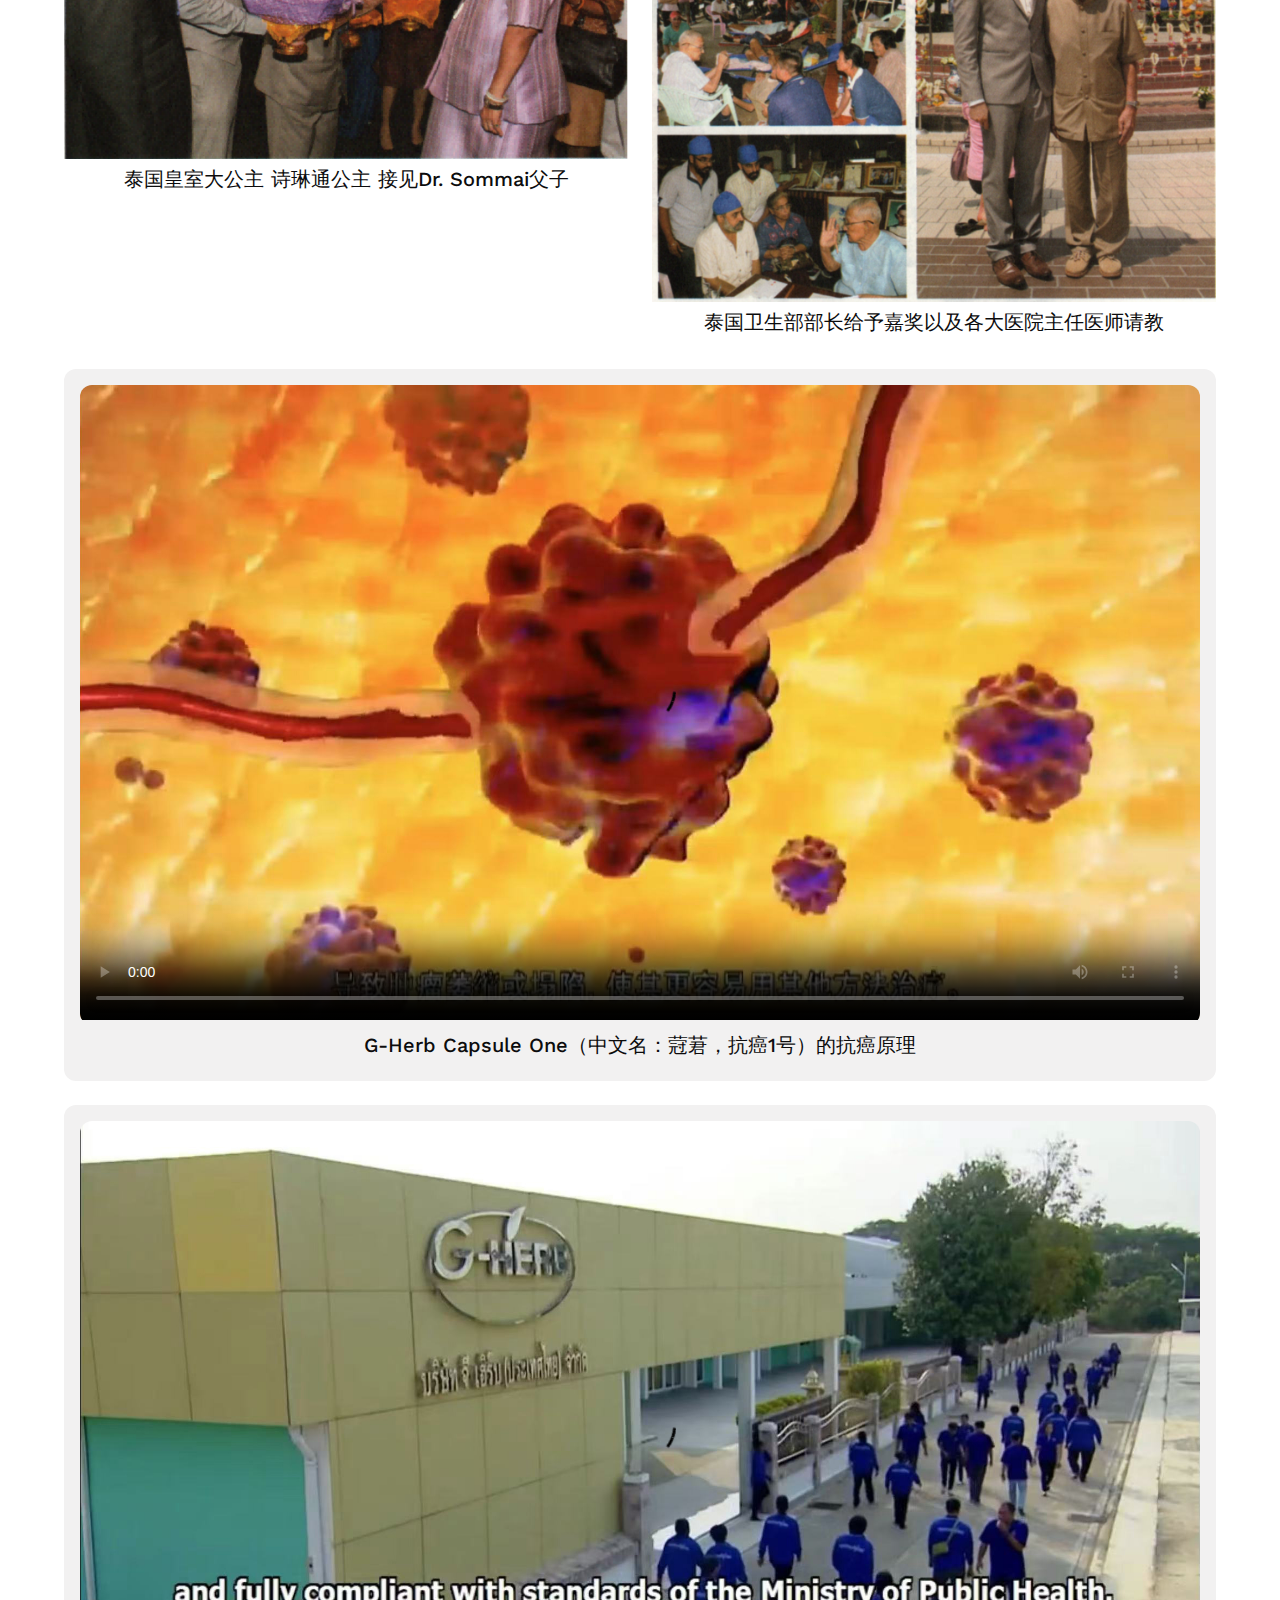
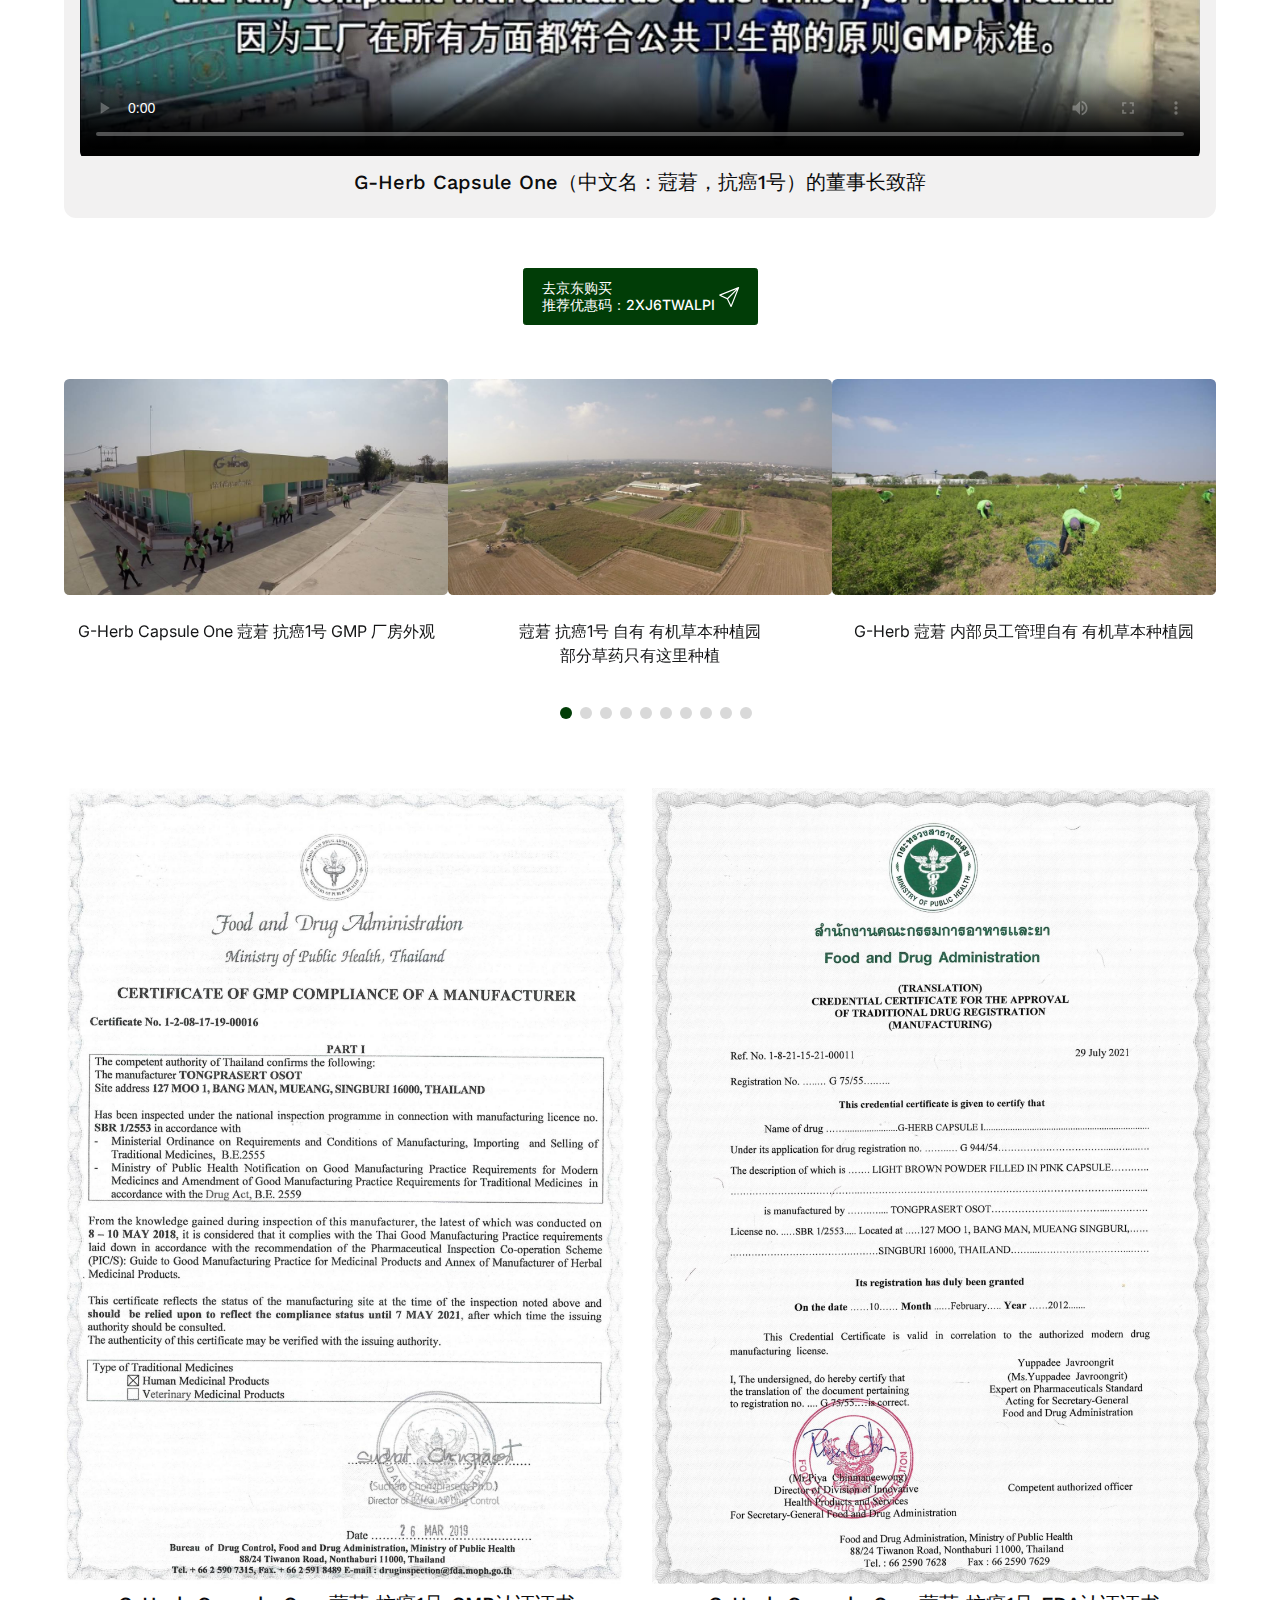
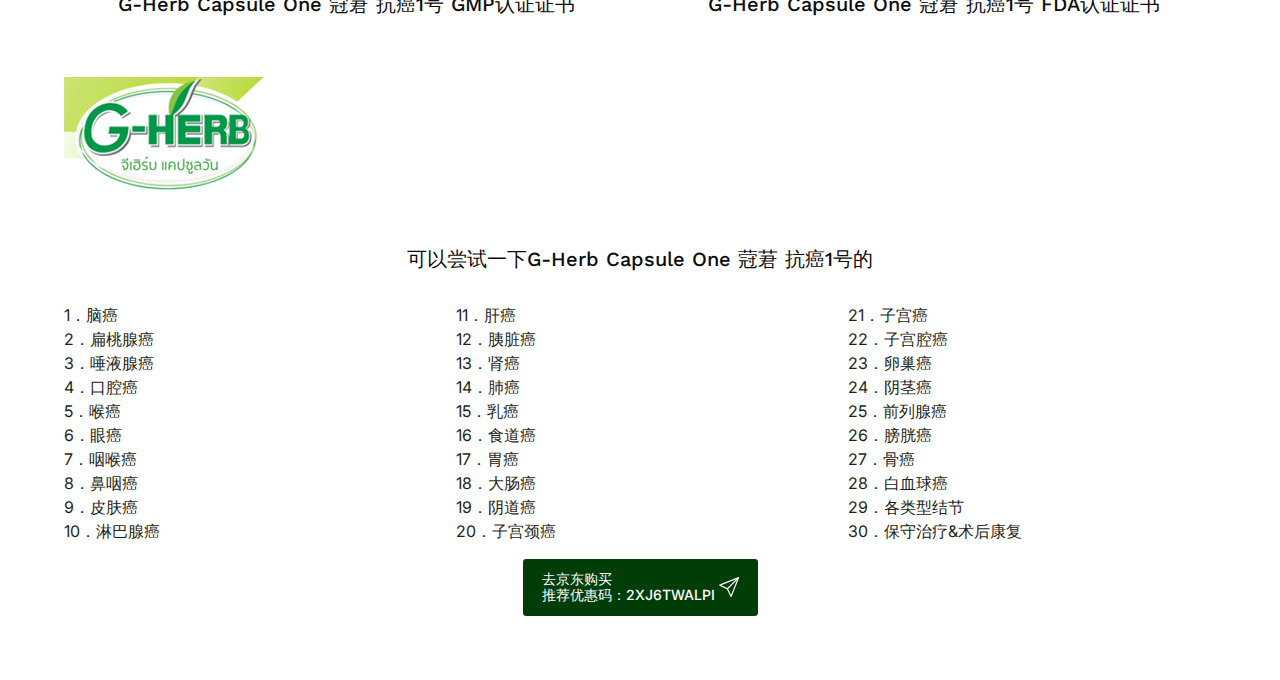
==== commit a59bd720: "fixed mp4" ====
--- a/G-Herb Capsule One.html
+++ b/G-Herb Capsule One.html
@@ -245,7 +245,7 @@
         <!-- HERO BANNER END -->
 
         <!-- TEAM SECTION START -->
-        <!-- <section class="team-section py-40">
+        <section class="team-section py-40">
             <div class="container-fluid">
                 <div class="team-card bg-lightest-gray mb-24 text-center">
                     <div class="image-box mb-8">
@@ -265,7 +265,7 @@
                     </div>
                 </div>
             </div>
-        </section> -->
+        </section>
         <!-- TEAM SECTION END -->
 
         <!-- HERO BANNER START -->
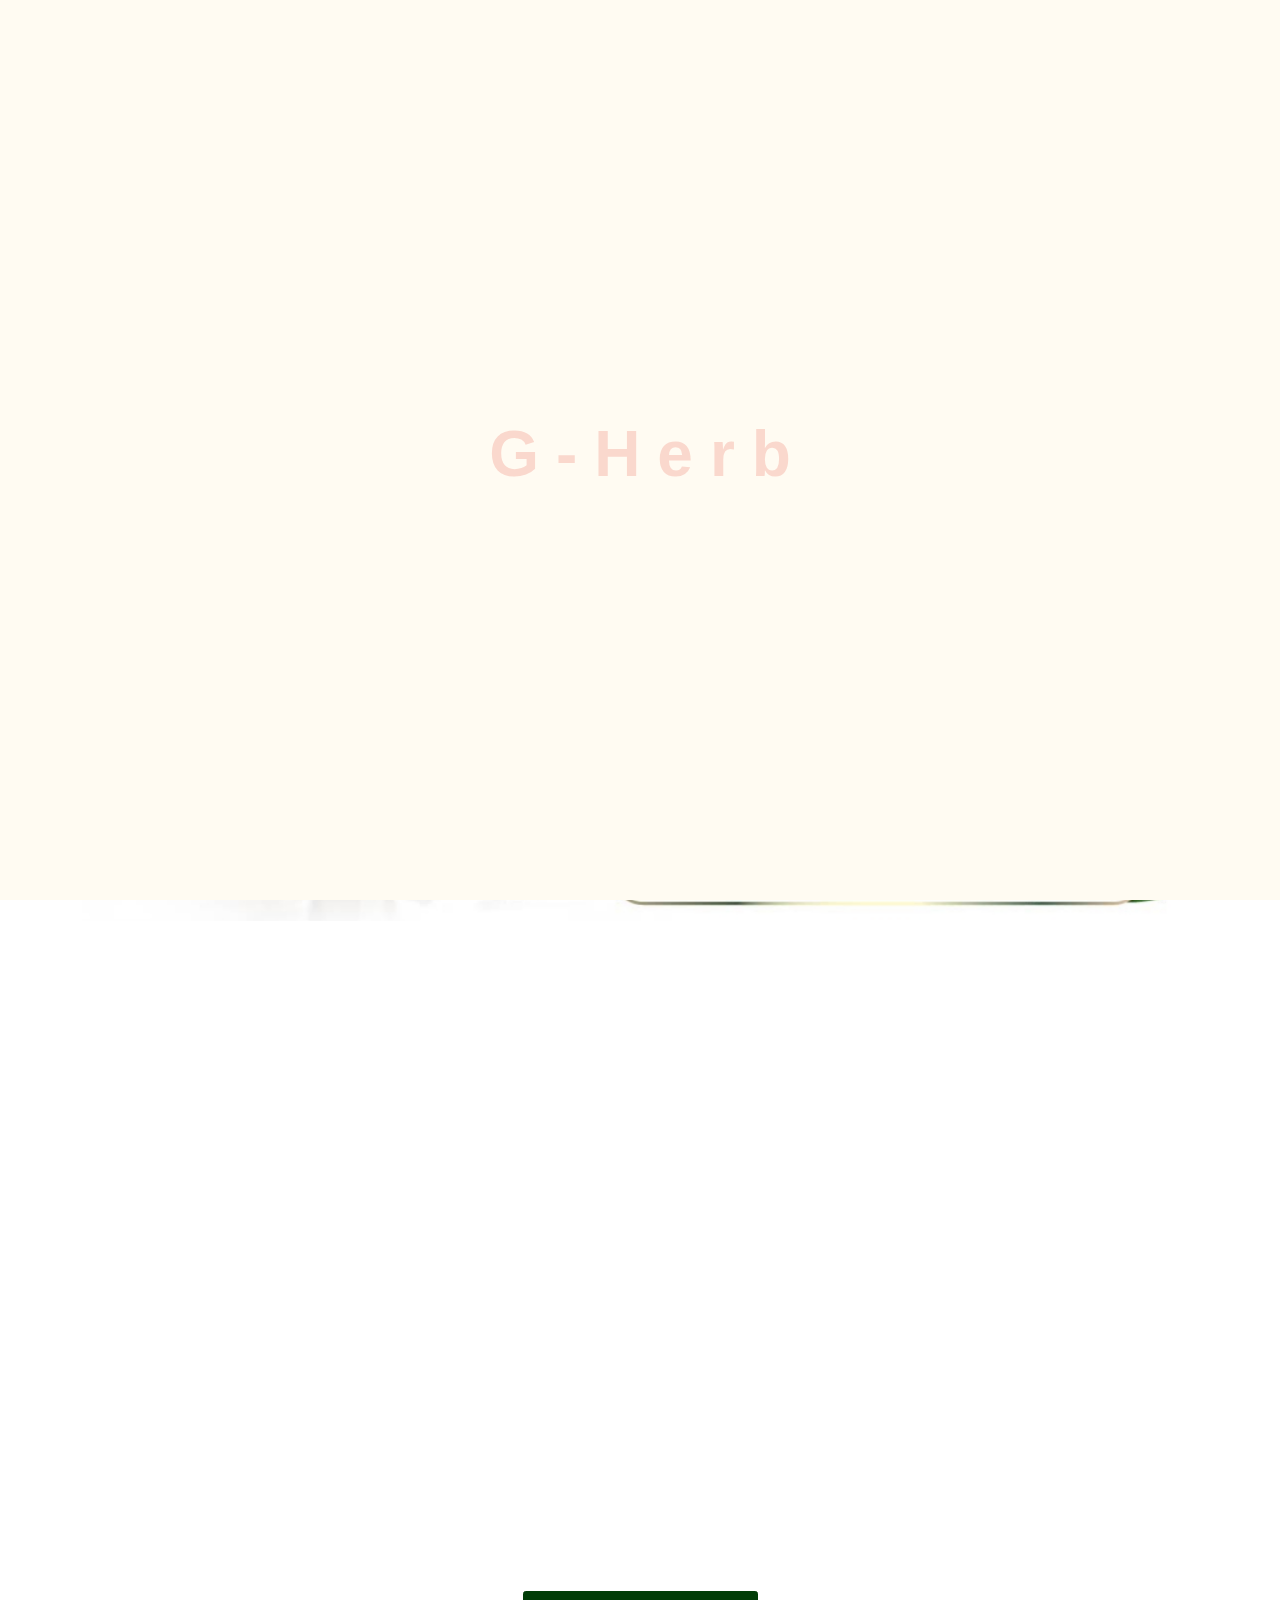
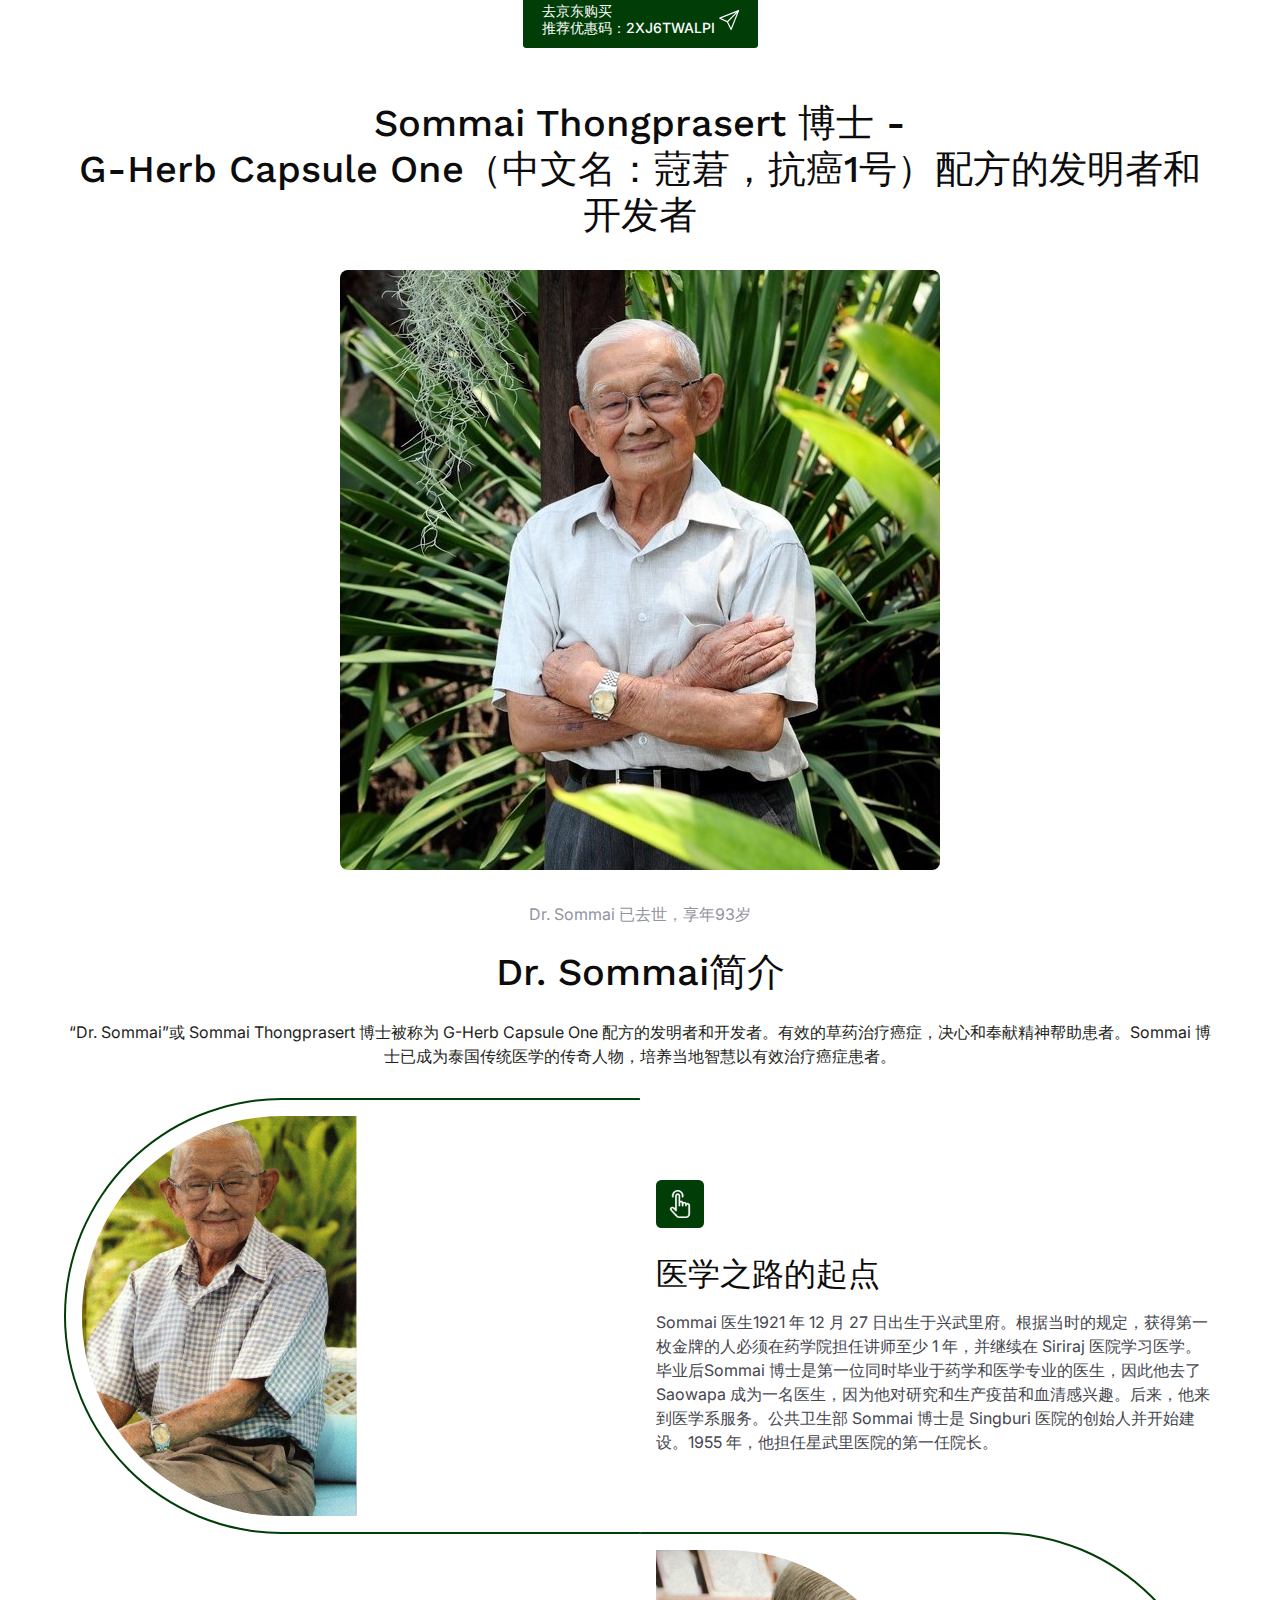
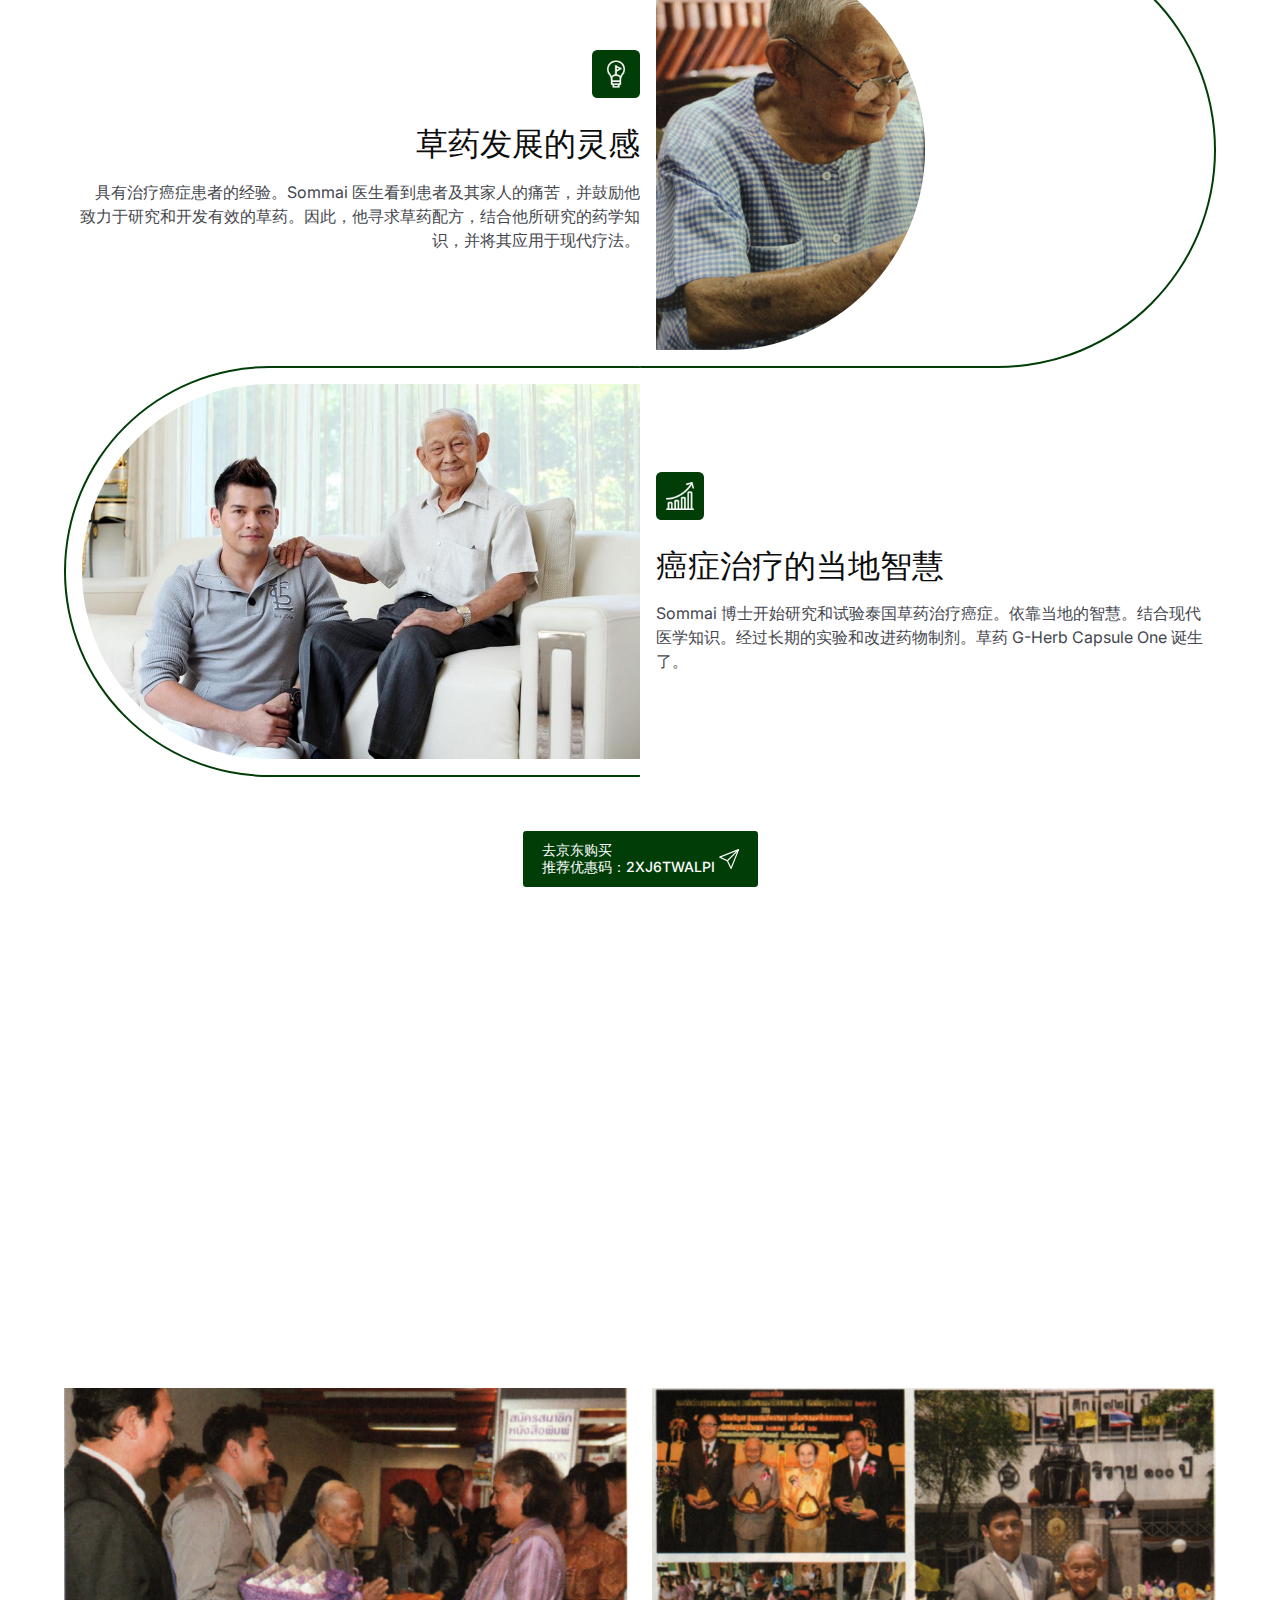
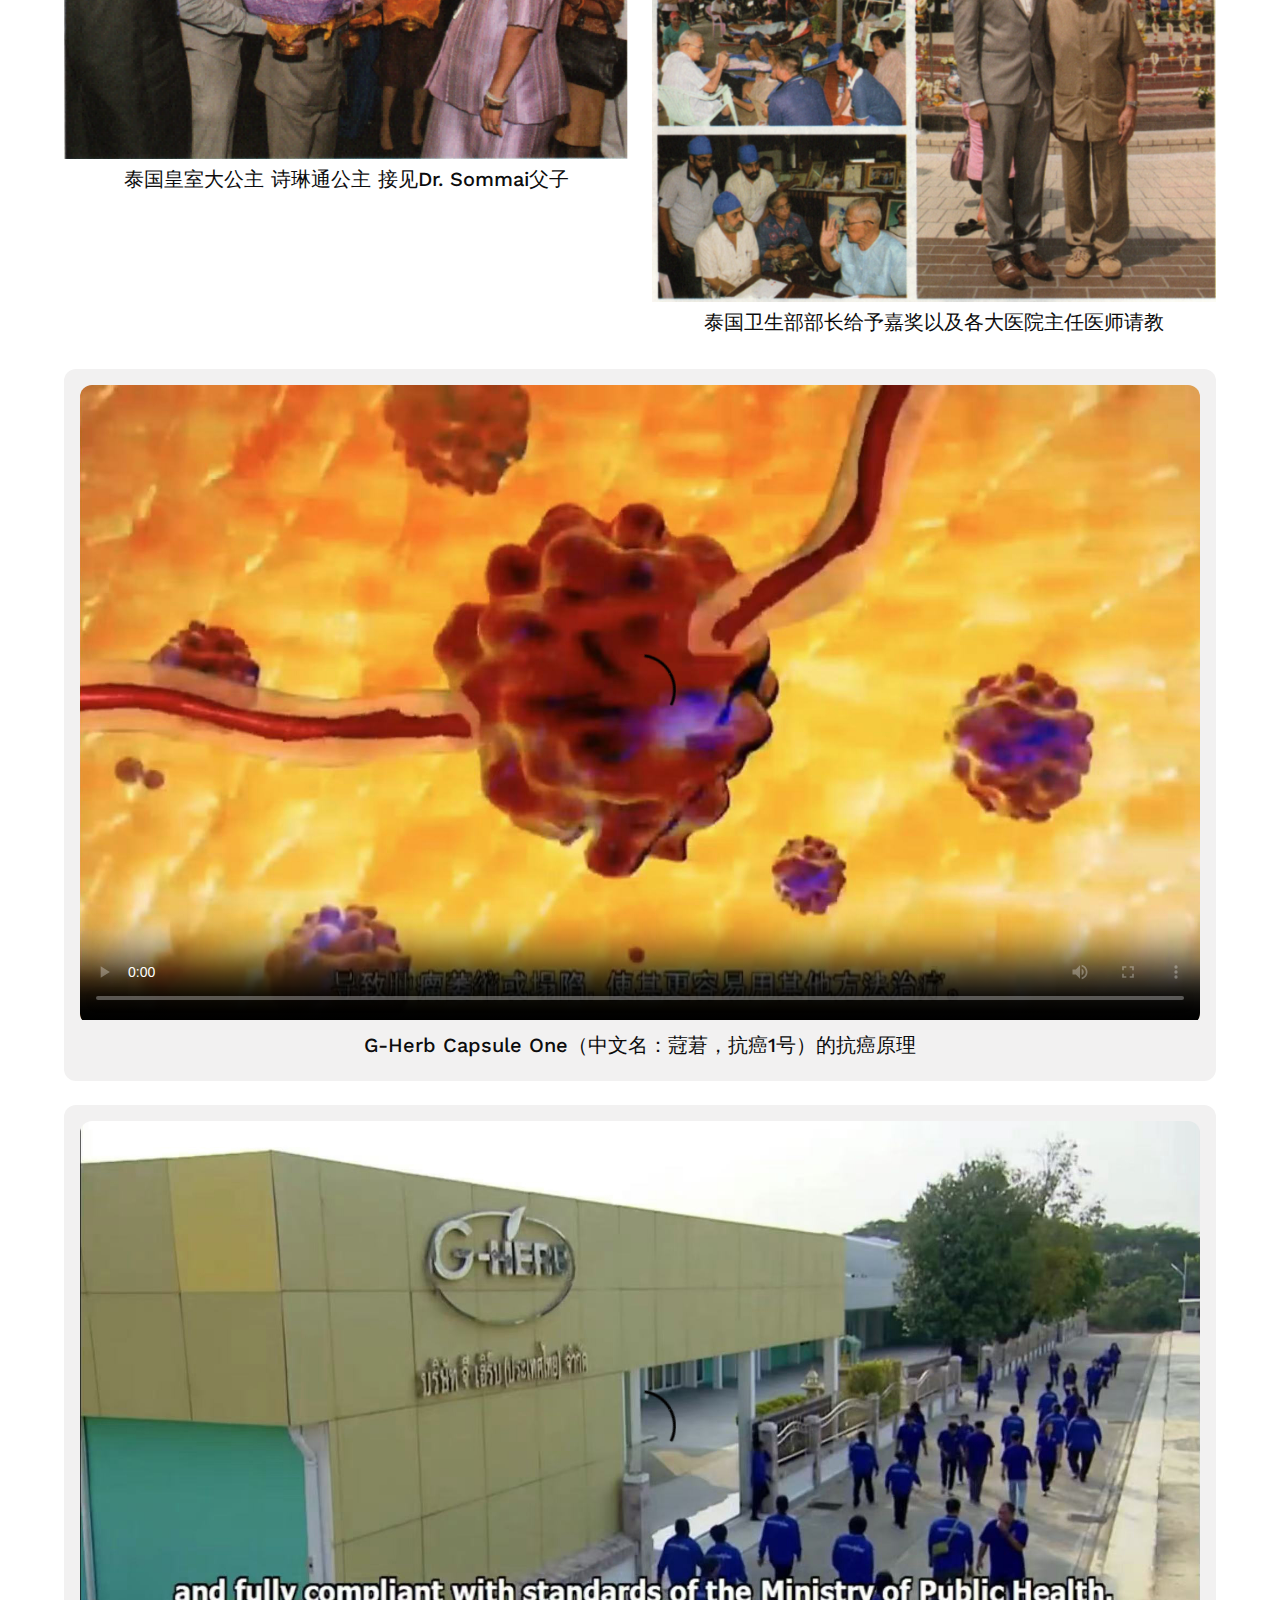
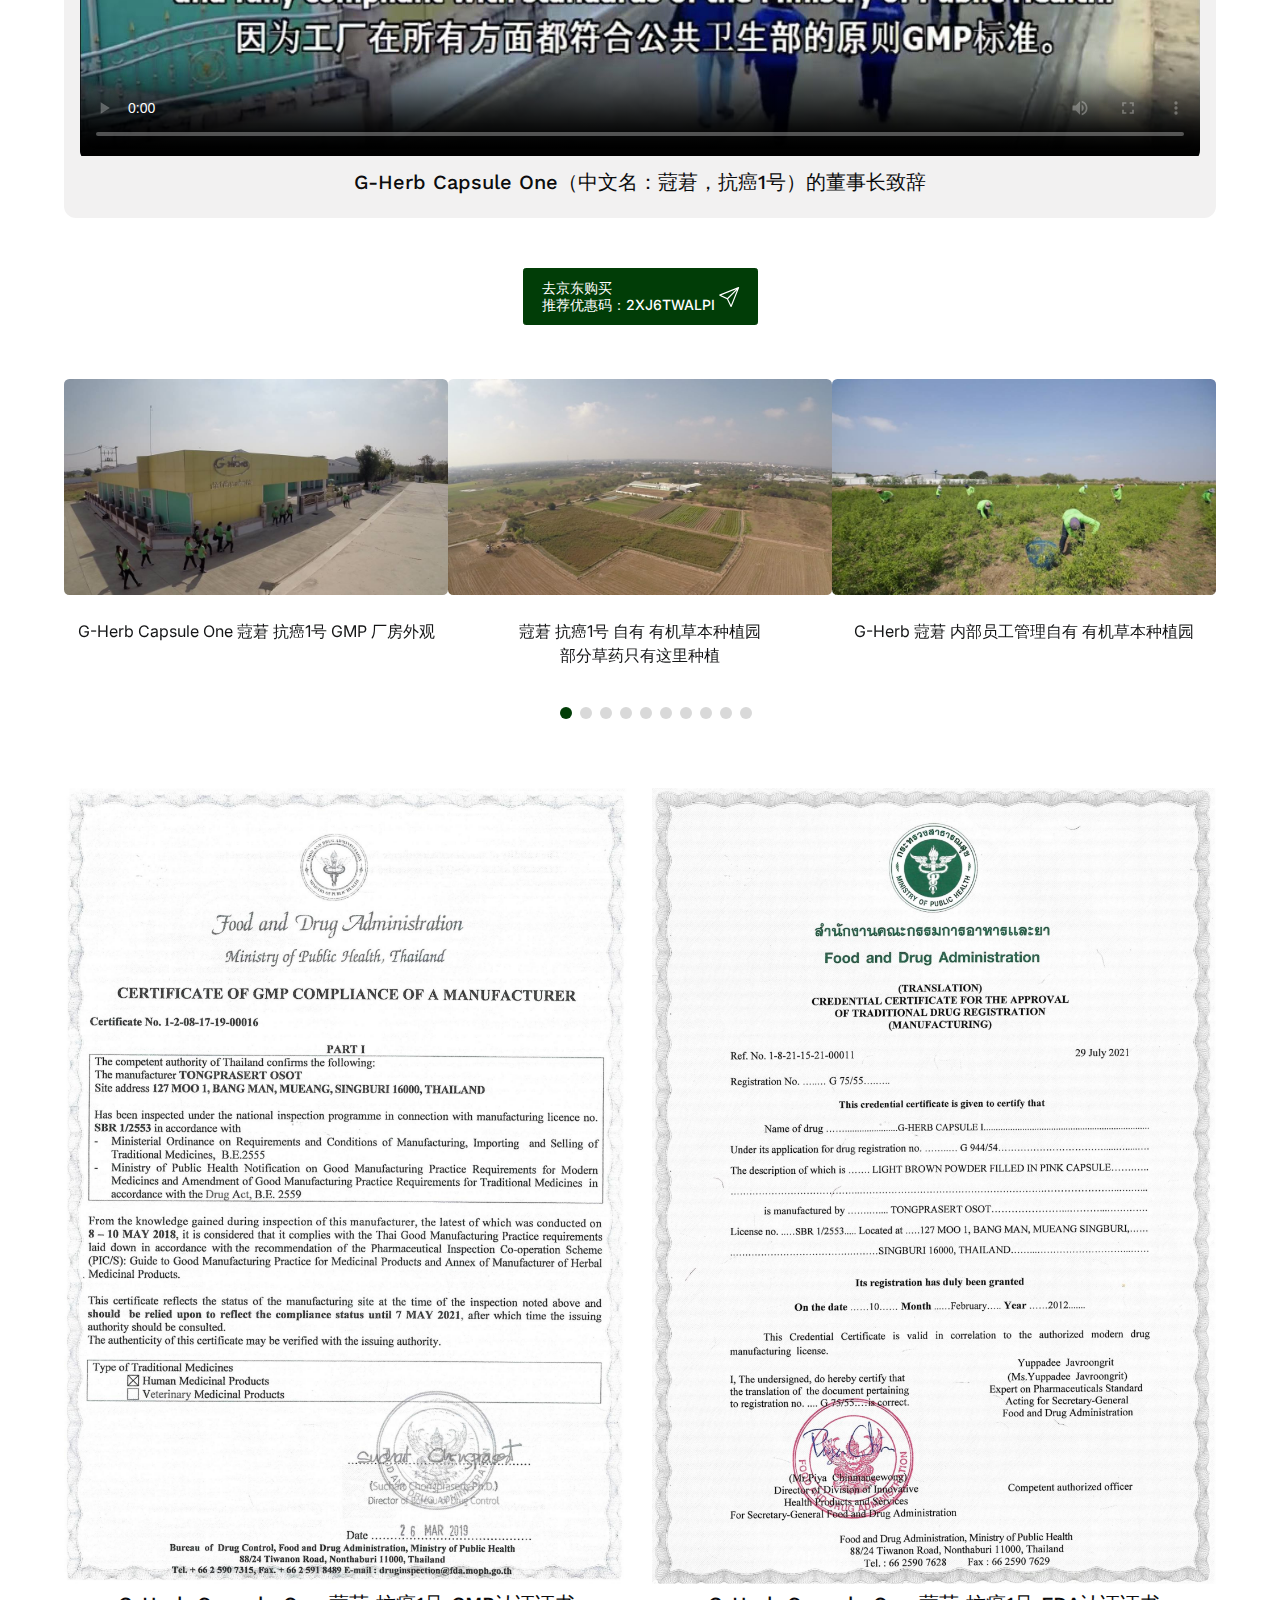
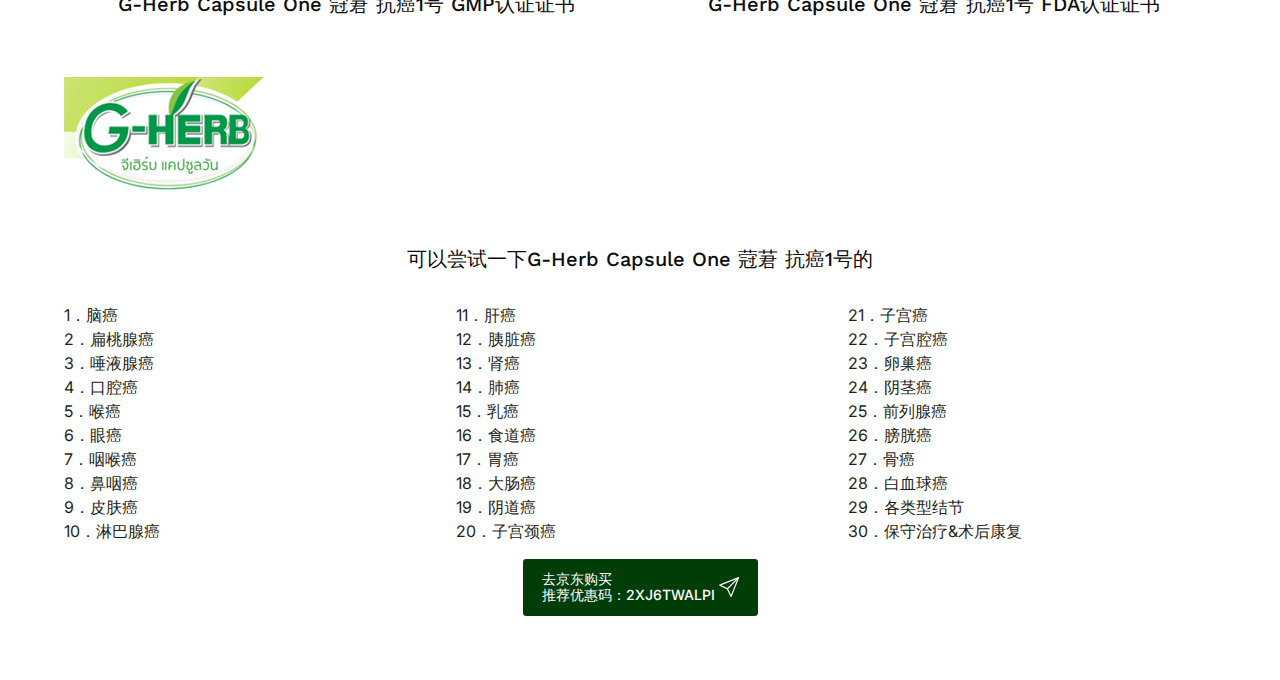
==== commit 2ab86eac: "change tongji" ====
--- a/G-Herb Capsule One.html
+++ b/G-Herb Capsule One.html
@@ -483,11 +483,12 @@
     var _hmt = _hmt || [];
     (function() {
       var hm = document.createElement("script");
-      hm.src = "https://hm.baidu.com/hm.js?866e6aff5361c8ccbb4b9b7af3a2912f";
+      hm.src = "https://hm.baidu.com/hm.js?391cc0b88611e3b58b6c51464593daf6";
       var s = document.getElementsByTagName("script")[0]; 
       s.parentNode.insertBefore(hm, s);
     })();
     </script>
+
 </body>
 
 </html>